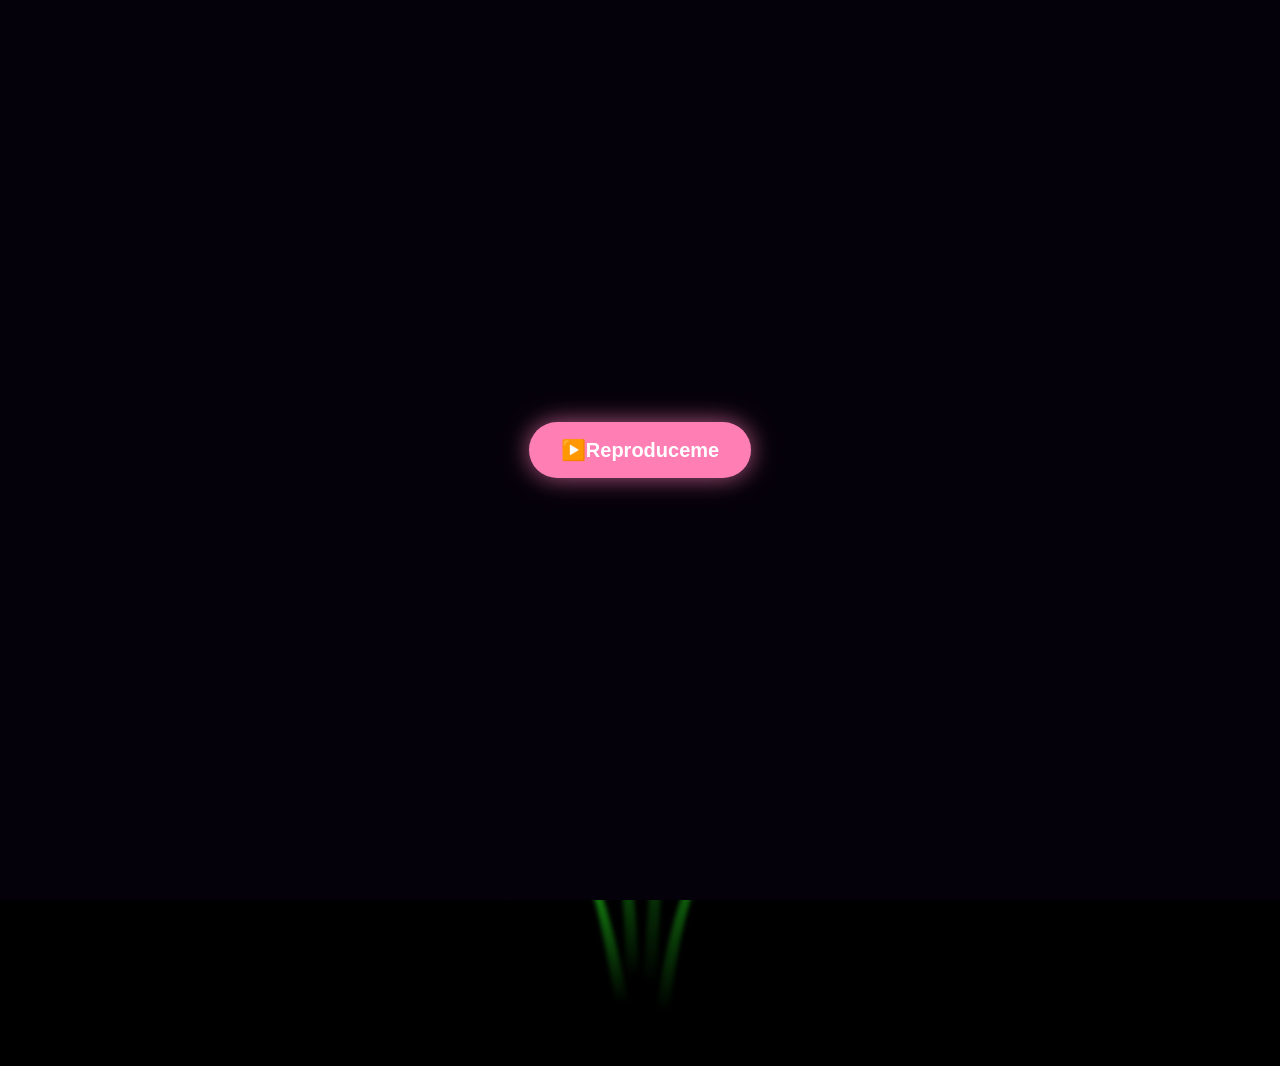
==== FLORES.html @ 760f3c4b "Primera version de mi sorpresa" ====
<!DOCTYPE html>
<html lang="en">
<head>
    <meta charset="UTF-8">
    <meta http-equiv="X-UA-Compatible" content="IE=edge">
    <meta name="viewport" content="width=device-width, initial-scale=1.0">
    <link rel="stylesheet" href="css/main.css">
    <link rel="icon" href="img/flowers.png" type="image/x-icon">
    <title>FLORES</title>
</head>

<body class="container">
  <div id="inicio">
    <button id="btnIniciar">▶️Reproduceme</button>
</div>
  <audio id="musica" loop preload="auto">
    <source src="img/Floricienta.mp3" type="audio/mpeg">
</audio>
    <div class="night"></div>
    <div class="corazon-fondo"></div>
    <div class="flowers">
      <div class="flower flower--1">
        <div class="flower__leafs flower__leafs--1">
          <div class="flower__leaf flower__leaf--1"></div>
          <div class="flower__leaf flower__leaf--2"></div>
          <div class="flower__leaf flower__leaf--3"></div>
          <div class="flower__leaf flower__leaf--4"></div>
          <div class="flower__white-circle"></div>
  
          <div class="flower__light flower__light--1"></div>
          <div class="flower__light flower__light--2"></div>
          <div class="flower__light flower__light--3"></div>
          <div class="flower__light flower__light--4"></div>
          <div class="flower__light flower__light--5"></div>
          <div class="flower__light flower__light--6"></div>
          <div class="flower__light flower__light--7"></div>
          <div class="flower__light flower__light--8"></div>
  
        </div>
        <div class="flower__line">
          <div class="flower__line__leaf flower__line__leaf--1"></div>
          <div class="flower__line__leaf flower__line__leaf--2"></div>
          <div class="flower__line__leaf flower__line__leaf--3"></div>
          <div class="flower__line__leaf flower__line__leaf--4"></div>
          <div class="flower__line__leaf flower__line__leaf--5"></div>
          <div class="flower__line__leaf flower__line__leaf--6"></div>
        </div>
      </div>
  
      <div class="flower flower--2">
        <div class="flower__leafs flower__leafs--2">
          <div class="flower__leaf flower__leaf--1"></div>
          <div class="flower__leaf flower__leaf--2"></div>
          <div class="flower__leaf flower__leaf--3"></div>
          <div class="flower__leaf flower__leaf--4"></div>
          <div class="flower__white-circle"></div>
  
          <div class="flower__light flower__light--1"></div>
          <div class="flower__light flower__light--2"></div>
          <div class="flower__light flower__light--3"></div>
          <div class="flower__light flower__light--4"></div>
          <div class="flower__light flower__light--5"></div>
          <div class="flower__light flower__light--6"></div>
          <div class="flower__light flower__light--7"></div>
          <div class="flower__light flower__light--8"></div>
  
        </div>
        <div class="flower__line">
          <div class="flower__line__leaf flower__line__leaf--1"></div>
          <div class="flower__line__leaf flower__line__leaf--2"></div>
          <div class="flower__line__leaf flower__line__leaf--3"></div>
          <div class="flower__line__leaf flower__line__leaf--4"></div>
        </div>
      </div>
  
      <div class="flower flower--3">
        <div class="flower__leafs flower__leafs--3">
          <div class="flower__leaf flower__leaf--1"></div>
          <div class="flower__leaf flower__leaf--2"></div>
          <div class="flower__leaf flower__leaf--3"></div>
          <div class="flower__leaf flower__leaf--4"></div>
          <div class="flower__white-circle"></div>
  
          <div class="flower__light flower__light--1"></div>
          <div class="flower__light flower__light--2"></div>
          <div class="flower__light flower__light--3"></div>
          <div class="flower__light flower__light--4"></div>
          <div class="flower__light flower__light--5"></div>
          <div class="flower__light flower__light--6"></div>
          <div class="flower__light flower__light--7"></div>
          <div class="flower__light flower__light--8"></div>
  
        </div>
        <div class="flower__line">
          <div class="flower__line__leaf flower__line__leaf--1"></div>
          <div class="flower__line__leaf flower__line__leaf--2"></div>
          <div class="flower__line__leaf flower__line__leaf--3"></div>
          <div class="flower__line__leaf flower__line__leaf--4"></div>
        </div>
      </div>
  
      <div class="grow-ans" style="--d:1.2s">
        <div class="flower__g-long">
          <div class="flower__g-long__top"></div>
          <div class="flower__g-long__bottom"></div>
        </div>
      </div>
  
      <div class="growing-grass">
        <div class="flower__grass flower__grass--1">
          <div class="flower__grass--top"></div>
          <div class="flower__grass--bottom"></div>
          <div class="flower__grass__leaf flower__grass__leaf--1"></div>
          <div class="flower__grass__leaf flower__grass__leaf--2"></div>
          <div class="flower__grass__leaf flower__grass__leaf--3"></div>
          <div class="flower__grass__leaf flower__grass__leaf--4"></div>
          <div class="flower__grass__leaf flower__grass__leaf--5"></div>
          <div class="flower__grass__leaf flower__grass__leaf--6"></div>
          <div class="flower__grass__leaf flower__grass__leaf--7"></div>
          <div class="flower__grass__leaf flower__grass__leaf--8"></div>
          <div class="flower__grass__overlay"></div>
        </div>
      </div>
  
      <div class="growing-grass">
        <div class="flower__grass flower__grass--2">
          <div class="flower__grass--top"></div>
          <div class="flower__grass--bottom"></div>
          <div class="flower__grass__leaf flower__grass__leaf--1"></div>
          <div class="flower__grass__leaf flower__grass__leaf--2"></div>
          <div class="flower__grass__leaf flower__grass__leaf--3"></div>
          <div class="flower__grass__leaf flower__grass__leaf--4"></div>
          <div class="flower__grass__leaf flower__grass__leaf--5"></div>
          <div class="flower__grass__leaf flower__grass__leaf--6"></div>
          <div class="flower__grass__leaf flower__grass__leaf--7"></div>
          <div class="flower__grass__leaf flower__grass__leaf--8"></div>
          <div class="flower__grass__overlay"></div>
        </div>
      </div>
  
      <div class="grow-ans" style="--d:2.4s">
        <div class="flower__g-right flower__g-right--1">
          <div class="leaf"></div>
        </div>
      </div>
  
      <div class="grow-ans" style="--d:2.8s">
        <div class="flower__g-right flower__g-right--2">
          <div class="leaf"></div>
        </div>
      </div>
  
      <div class="grow-ans" style="--d:2.8s">
        <div class="flower__g-front">
          <div class="flower__g-front__leaf-wrapper flower__g-front__leaf-wrapper--1">
            <div class="flower__g-front__leaf"></div>
          </div>
          <div class="flower__g-front__leaf-wrapper flower__g-front__leaf-wrapper--2">
            <div class="flower__g-front__leaf"></div>
          </div>
          <div class="flower__g-front__leaf-wrapper flower__g-front__leaf-wrapper--3">
            <div class="flower__g-front__leaf"></div>
          </div>
          <div class="flower__g-front__leaf-wrapper flower__g-front__leaf-wrapper--4">
            <div class="flower__g-front__leaf"></div>
          </div>
          <div class="flower__g-front__leaf-wrapper flower__g-front__leaf-wrapper--5">
            <div class="flower__g-front__leaf"></div>
          </div>
          <div class="flower__g-front__leaf-wrapper flower__g-front__leaf-wrapper--6">
            <div class="flower__g-front__leaf"></div>
          </div>
          <div class="flower__g-front__leaf-wrapper flower__g-front__leaf-wrapper--7">
            <div class="flower__g-front__leaf"></div>
          </div>
          <div class="flower__g-front__leaf-wrapper flower__g-front__leaf-wrapper--8">
            <div class="flower__g-front__leaf"></div>
          </div>
          <div class="flower__g-front__line"></div>
        </div>
      </div>
  
      <div class="grow-ans" style="--d:3.2s">
        <div class="flower__g-fr">
          <div class="leaf"></div>
          <div class="flower__g-fr__leaf flower__g-fr__leaf--1"></div>
          <div class="flower__g-fr__leaf flower__g-fr__leaf--2"></div>
          <div class="flower__g-fr__leaf flower__g-fr__leaf--3"></div>
          <div class="flower__g-fr__leaf flower__g-fr__leaf--4"></div>
          <div class="flower__g-fr__leaf flower__g-fr__leaf--5"></div>
          <div class="flower__g-fr__leaf flower__g-fr__leaf--6"></div>
          <div class="flower__g-fr__leaf flower__g-fr__leaf--7"></div>
          <div class="flower__g-fr__leaf flower__g-fr__leaf--8"></div>
        </div>
      </div>
  
      <div class="long-g long-g--0">
        <div class="grow-ans" style="--d:3s">
          <div class="leaf leaf--0"></div>
        </div>
        <div class="grow-ans" style="--d:2.2s">
          <div class="leaf leaf--1"></div>
        </div>
        <div class="grow-ans" style="--d:3.4s">
          <div class="leaf leaf--2"></div>
        </div>
        <div class="grow-ans" style="--d:3.6s">
          <div class="leaf leaf--3"></div>
        </div>
      </div>
  
      <div class="long-g long-g--1">
        <div class="grow-ans" style="--d:3.6s">
          <div class="leaf leaf--0"></div>
        </div>
        <div class="grow-ans" style="--d:3.8s">
          <div class="leaf leaf--1"></div>
        </div>
        <div class="grow-ans" style="--d:4s">
          <div class="leaf leaf--2"></div>
        </div>
        <div class="grow-ans" style="--d:4.2s">
          <div class="leaf leaf--3"></div>
        </div>
      </div>
  
      <div class="long-g long-g--2">
        <div class="grow-ans" style="--d:4s">
          <div class="leaf leaf--0"></div>
        </div>
        <div class="grow-ans" style="--d:4.2s">
          <div class="leaf leaf--1"></div>
        </div>
        <div class="grow-ans" style="--d:4.4s">
          <div class="leaf leaf--2"></div>
        </div>
        <div class="grow-ans" style="--d:4.6s">
          <div class="leaf leaf--3"></div>
        </div>
      </div>
  
      <div class="long-g long-g--3">
        <div class="grow-ans" style="--d:4s">
          <div class="leaf leaf--0"></div>
        </div>
        <div class="grow-ans" style="--d:4.2s">
          <div class="leaf leaf--1"></div>
        </div>
        <div class="grow-ans" style="--d:3s">
          <div class="leaf leaf--2"></div>
        </div>
        <div class="grow-ans" style="--d:3.6s">
          <div class="leaf leaf--3"></div>
        </div>
      </div>
  
      <div class="long-g long-g--4">
        <div class="grow-ans" style="--d:4s">
          <div class="leaf leaf--0"></div>
        </div>
        <div class="grow-ans" style="--d:4.2s">
          <div class="leaf leaf--1"></div>
        </div>
        <div class="grow-ans" style="--d:3s">
          <div class="leaf leaf--2"></div>
        </div>
        <div class="grow-ans" style="--d:3.6s">
          <div class="leaf leaf--3"></div>
        </div>
      </div>
  
      <div class="long-g long-g--5">
        <div class="grow-ans" style="--d:4s">
          <div class="leaf leaf--0"></div>
        </div>
        <div class="grow-ans" style="--d:4.2s">
          <div class="leaf leaf--1"></div>
        </div>
        <div class="grow-ans" style="--d:3s">
          <div class="leaf leaf--2"></div>
        </div>
        <div class="grow-ans" style="--d:3.6s">
          <div class="leaf leaf--3"></div>
        </div>
      </div>
  
      <div class="long-g long-g--6">
        <div class="grow-ans" style="--d:4.2s">
          <div class="leaf leaf--0"></div>
        </div>
        <div class="grow-ans" style="--d:4.4s">
          <div class="leaf leaf--1"></div>
        </div>
        <div class="grow-ans" style="--d:4.6s">
          <div class="leaf leaf--2"></div>
        </div>
        <div class="grow-ans" style="--d:4.8s">
          <div class="leaf leaf--3"></div>
        </div>
      </div>
  
      <div class="long-g long-g--7">
        <div class="grow-ans" style="--d:3s">
          <div class="leaf leaf--0"></div>
        </div>
        <div class="grow-ans" style="--d:3.2s">
          <div class="leaf leaf--1"></div>
        </div>
        <div class="grow-ans" style="--d:3.5s">
          <div class="leaf leaf--2"></div>
        </div>
        <div class="grow-ans" style="--d:3.6s">
          <div class="leaf leaf--3"></div>
        </div>
      </div>
    </div>
    <script src="main.js"></script>
  </body>
</html>
---- css/main.css ----
*,
*::after,
*::before {
  padding: 0;
  margin: 0;
  box-sizing: border-box;
}

:root {
  --dark-color: #000;
}

body {
  display: flex;
  align-items: flex-end;
  justify-content: center;
  min-height: 100vh;
  background-color: var(--dark-color);
  overflow: hidden;
  perspective: 1000px;
}

.night {
  position: fixed;
  left: 50%;
  top: 0;
  transform: translateX(-50%);
  width: 100%;
  height: 100%;
  filter: blur(0.1vmin);
  background-image: radial-gradient(ellipse at top, transparent 0%, var(--dark-color)), 
  radial-gradient(ellipse at bottom, var(--dark-color), rgba(145, 233, 255, 0.2)), 
  repeating-linear-gradient(220deg, rgb(0, 0, 0) 0px, rgb(0, 0, 0) 19px, transparent 19px, 
  transparent 22px), repeating-linear-gradient(189deg, rgb(0, 0, 0) 0px, rgb(0, 0, 0) 19px, 
  transparent 19px, transparent 22px), repeating-linear-gradient(148deg, rgb(0, 0, 0) 0px, 
  rgb(0, 0, 0) 19px, transparent 19px, transparent 22px), linear-gradient(90deg, rgb(21, 255, 0), 
  rgb(240, 240, 240));
}

.flowers {
  position: relative;
  transform: scale(0.9);
}

.flower {
  position: absolute;
  bottom: 10vmin;
  transform-origin: bottom center;
  z-index: 10;
  --fl-speed: 0.8s;
}
.flower--1 {
  -webkit-animation: moving-flower-1 4s linear infinite;
          animation: moving-flower-1 4s linear infinite;
}
.flower--1 .flower__line {
  height: 70vmin;
  -webkit-animation-delay: 0.3s;
          animation-delay: 0.3s;
}
.flower--1 .flower__line__leaf--1 {
  -webkit-animation: blooming-leaf-right var(--fl-speed) 1.6s backwards;
          animation: blooming-leaf-right var(--fl-speed) 1.6s backwards;
}
.flower--1 .flower__line__leaf--2 {
  -webkit-animation: blooming-leaf-right var(--fl-speed) 1.4s backwards;
          animation: blooming-leaf-right var(--fl-speed) 1.4s backwards;
}
.flower--1 .flower__line__leaf--3 {
  -webkit-animation: blooming-leaf-left var(--fl-speed) 1.2s backwards;
          animation: blooming-leaf-left var(--fl-speed) 1.2s backwards;
}
.flower--1 .flower__line__leaf--4 {
  -webkit-animation: blooming-leaf-left var(--fl-speed) 1s backwards;
          animation: blooming-leaf-left var(--fl-speed) 1s backwards;
}
.flower--1 .flower__line__leaf--5 {
  -webkit-animation: blooming-leaf-right var(--fl-speed) 1.8s backwards;
          animation: blooming-leaf-right var(--fl-speed) 1.8s backwards;
}
.flower--1 .flower__line__leaf--6 {
  -webkit-animation: blooming-leaf-left var(--fl-speed) 2s backwards;
          animation: blooming-leaf-left var(--fl-speed) 2s backwards;
}
.flower--2 {
  left: 50%;
  transform: rotate(20deg);
  -webkit-animation: moving-flower-2 4s linear infinite;
          animation: moving-flower-2 4s linear infinite;
}
.flower--2 .flower__line {
  height: 60vmin;
  -webkit-animation-delay: 0.6s;
          animation-delay: 0.6s;
}
.flower--2 .flower__line__leaf--1 {
  -webkit-animation: blooming-leaf-right var(--fl-speed) 1.9s backwards;
          animation: blooming-leaf-right var(--fl-speed) 1.9s backwards;
}
.flower--2 .flower__line__leaf--2 {
  -webkit-animation: blooming-leaf-right var(--fl-speed) 1.7s backwards;
          animation: blooming-leaf-right var(--fl-speed) 1.7s backwards;
}
.flower--2 .flower__line__leaf--3 {
  -webkit-animation: blooming-leaf-left var(--fl-speed) 1.5s backwards;
          animation: blooming-leaf-left var(--fl-speed) 1.5s backwards;
}
.flower--2 .flower__line__leaf--4 {
  -webkit-animation: blooming-leaf-left var(--fl-speed) 1.3s backwards;
          animation: blooming-leaf-left var(--fl-speed) 1.3s backwards;
}
.flower--3 {
  left: 50%;
  transform: rotate(-15deg);
  -webkit-animation: moving-flower-3 4s linear infinite;
          animation: moving-flower-3 4s linear infinite;
}
.flower--3 .flower__line {
  -webkit-animation-delay: 0.9s;
          animation-delay: 0.9s;
}
.flower--3 .flower__line__leaf--1 {
  -webkit-animation: blooming-leaf-right var(--fl-speed) 2.5s backwards;
          animation: blooming-leaf-right var(--fl-speed) 2.5s backwards;
}
.flower--3 .flower__line__leaf--2 {
  -webkit-animation: blooming-leaf-right var(--fl-speed) 2.3s backwards;
          animation: blooming-leaf-right var(--fl-speed) 2.3s backwards;
}
.flower--3 .flower__line__leaf--3 {
  -webkit-animation: blooming-leaf-left var(--fl-speed) 2.1s backwards;
          animation: blooming-leaf-left var(--fl-speed) 2.1s backwards;
}
.flower--3 .flower__line__leaf--4 {
  -webkit-animation: blooming-leaf-left var(--fl-speed) 1.9s backwards;
          animation: blooming-leaf-left var(--fl-speed) 1.9s backwards;
}
.flower__leafs {
  position: relative;
  -webkit-animation: blooming-flower 2s backwards;
          animation: blooming-flower 2s backwards;
}
.flower__leafs--1 {
  -webkit-animation-delay: 1.1s;
          animation-delay: 1.1s;
}
.flower__leafs--2 {
  -webkit-animation-delay: 1.4s;
          animation-delay: 1.4s;
}
.flower__leafs--3 {
  -webkit-animation-delay: 1.7s;
          animation-delay: 1.7s;
}
.flower__leafs::after {
  content: "";
  position: absolute;
  left: 0;
  top: 0;
  transform: translate(-50%, -100%);
  width: 8vmin;
  height: 8vmin;
  background-color: #1aaa15;
  filter: blur(10vmin);
}
.flower__leaf {
  position: absolute;
  bottom: 0;
  left: 50%;
  width: 8vmin;
  height: 11vmin;
  border-radius: 51% 49% 47% 53%/44% 45% 55% 69%;
  background-color: #1aaa15;
  background-image: linear-gradient(to top, #fce700, #fce700);
  transform-origin: bottom center;
  opacity: 0.9;
  box-shadow: inset 0 0 2vmin rgba(255, 255, 255, 0.5);
}
.flower__leaf--1 {
  transform: translate(-10%, 1%) rotateY(40deg) rotateX(-50deg);
}
.flower__leaf--2 {
  transform: translate(-50%, -4%) rotateX(40deg);
}
.flower__leaf--3 {
  transform: translate(-90%, 0%) rotateY(45deg) rotateX(50deg);
}
.flower__leaf--4 {
  width: 8vmin;
  height: 8vmin;
  transform-origin: bottom left;
  border-radius: 4vmin 10vmin 4vmin 4vmin;
  transform: translate(0%, 18%) rotateX(70deg) rotate(-43deg);
  background-image: linear-gradient(to top, #fce700, #fce700);
  z-index: 1;
  opacity: 0.8;
}
.flower__white-circle {
  position: absolute;
  left: -3.5vmin;
  top: -3vmin;
  width: 9vmin;
  height: 4vmin;
  border-radius: 50%;
  background-color: #ffffff;
}
.flower__white-circle::after {
  content: "";
  position: absolute;
  left: 50%;
  top: 45%;
  transform: translate(-50%, -50%);
  width: 60%;
  height: 60%;
  border-radius: inherit;
  background-image: repeating-linear-gradient(135deg, rgba(0, 0, 0, 0.03) 0px, 
  rgba(0, 0, 0, 0.03) 1px, transparent 1px, transparent 12px), repeating-linear-gradient(45deg, 
  rgba(0, 0, 0, 0.03) 0px, rgba(0, 0, 0, 0.03) 1px, transparent 1px, transparent 12px), 
  repeating-linear-gradient(67.5deg, rgba(0, 0, 0, 0.03) 0px, rgba(0, 0, 0, 0.03) 1px, 
  transparent 1px, transparent 12px), repeating-linear-gradient(135deg, rgba(0, 0, 0, 0.03) 0px, 
  rgba(0, 0, 0, 0.03) 1px, transparent 1px, transparent 12px), repeating-linear-gradient(45deg, 
  rgba(0, 0, 0, 0.03) 0px, rgba(0, 0, 0, 0.03) 1px, transparent 1px, transparent 12px), 
  repeating-linear-gradient(112.5deg, rgba(0, 0, 0, 0.03) 0px, rgba(0, 0, 0, 0.03) 1px, 
  transparent 1px, transparent 12px), repeating-linear-gradient(112.5deg, rgba(0, 0, 0, 0.03) 0px, 
  rgba(0, 0, 0, 0.03) 1px, transparent 1px, transparent 12px), repeating-linear-gradient(45deg, 
  rgba(0, 0, 0, 0.03) 0px, rgba(0, 0, 0, 0.03) 1px, transparent 1px, transparent 12px), 
  repeating-linear-gradient(22.5deg, rgba(0, 0, 0, 0.03) 0px, rgba(0, 0, 0, 0.03) 1px, 
  transparent 1px, transparent 12px), repeating-linear-gradient(45deg, rgba(0, 0, 0, 0.03) 0px, 
  rgba(0, 0, 0, 0.03) 1px, transparent 1px, transparent 12px), repeating-linear-gradient(22.5deg, 
  rgba(0, 0, 0, 0.03) 0px, rgba(0, 0, 0, 0.03) 1px, transparent 1px, transparent 12px), 
  repeating-linear-gradient(135deg, rgba(0, 0, 0, 0.03) 0px, rgba(0, 0, 0, 0.03) 1px, 
  transparent 1px, transparent 12px), repeating-linear-gradient(157.5deg, rgba(0, 0, 0, 0.03) 0px, 
  rgba(0, 0, 0, 0.03) 1px, transparent 1px, transparent 12px), repeating-linear-gradient(67.5deg, 
  rgba(0, 0, 0, 0.03) 0px, rgba(0, 0, 0, 0.03) 1px, transparent 1px, transparent 12px), 
  repeating-linear-gradient(67.5deg, rgba(0, 0, 0, 0.03) 0px, rgba(0, 0, 0, 0.03) 1px, 
  transparent 1px, transparent 12px), linear-gradient(90deg, rgb(190, 133, 0), rgb(190, 133, 0));
}
.flower__line {
  height: 55vmin;
  width: 1.5vmin;
  background-image: linear-gradient(to left, rgba(0, 0, 0, 0.2), transparent, 
  rgba(255, 255, 255, 0.2)), linear-gradient(to top, transparent 10%, #064600, #064600);
  box-shadow: inset 0 0 2px rgba(0, 0, 0, 0.5);
  -webkit-animation: grow-flower-tree 4s backwards;
          animation: grow-flower-tree 4s backwards;
}
.flower__line__leaf {
  --w: 7vmin;
  --h: calc(var(--w) + 2vmin);
  position: absolute;
  top: 20%;
  left: 90%;
  width: var(--w);
  height: var(--h);
  border-top-right-radius: var(--h);
  border-bottom-left-radius: var(--h);
  background-image: linear-gradient(to top, rgba(20, 122, 20, 0.4), #1aaa15);
}
.flower__line__leaf--1 {
  transform: rotate(70deg) rotateY(30deg);
}
.flower__line__leaf--2 {
  top: 45%;
  transform: rotate(70deg) rotateY(30deg);
}
.flower__line__leaf--3, .flower__line__leaf--4, .flower__line__leaf--6 {
  border-top-right-radius: 0;
  border-bottom-left-radius: 0;
  border-top-left-radius: var(--h);
  border-bottom-right-radius: var(--h);
  left: -460%;
  top: 12%;
  transform: rotate(-70deg) rotateY(30deg);
}
.flower__line__leaf--4 {
  top: 40%;
}
.flower__line__leaf--5 {
  top: 0;
  transform-origin: left;
  transform: rotate(70deg) rotateY(30deg) scale(0.6);
}
.flower__line__leaf--6 {
  top: -2%;
  left: -450%;
  transform-origin: right;
  transform: rotate(-70deg) rotateY(30deg) scale(0.6);
}
.flower__light {
  position: absolute;
  bottom: 0vmin;
  width: 1vmin;
  height: 1vmin;
  background-color: rgb(255, 251, 0);
  border-radius: 50%;
  filter: blur(0.2vmin);
  -webkit-animation: light-ans 4s linear infinite backwards;
          animation: light-ans 4s linear infinite backwards;
}
.flower__light:nth-child(odd) {
  background-color: #fce700;
}
.flower__light--1 {
  left: -2vmin;
  -webkit-animation-delay: 1s;
          animation-delay: 1s;
}
.flower__light--2 {
  left: 3vmin;
  -webkit-animation-delay: 0.5s;
          animation-delay: 0.5s;
}
.flower__light--3 {
  left: -6vmin;
  -webkit-animation-delay: 0.3s;
          animation-delay: 0.3s;
}
.flower__light--4 {
  left: 6vmin;
  -webkit-animation-delay: 0.9s;
          animation-delay: 0.9s;
}
.flower__light--5 {
  left: -1vmin;
  -webkit-animation-delay: 1.5s;
          animation-delay: 1.5s;
}
.flower__light--6 {
  left: -4vmin;
  -webkit-animation-delay: 3s;
          animation-delay: 3s;
}
.flower__light--7 {
  left: 3vmin;
  -webkit-animation-delay: 2s;
          animation-delay: 2s;
}
.flower__light--8 {
  left: -6vmin;
  -webkit-animation-delay: 3.5s;
          animation-delay: 3.5s;
}
.flower__grass {
  --c: #00b815;
  --line-w: 1.5vmin;
  position: absolute;
  bottom: 12vmin;
  left: -7vmin;
  display: flex;
  flex-direction: column;
  align-items: flex-end;
  z-index: 20;
  transform-origin: bottom center;
  transform: rotate(-48deg) rotateY(40deg);
}
.flower__grass--1 {
  -webkit-animation: moving-grass 2s linear infinite;
          animation: moving-grass 2s linear infinite;
}
.flower__grass--2 {
  left: 2vmin;
  bottom: 10vmin;
  transform: scale(0.5) rotate(75deg) rotateX(10deg) rotateY(-200deg);
  opacity: 0.8;
  z-index: 0;
  -webkit-animation: moving-grass--2 1.5s linear infinite;
          animation: moving-grass--2 1.5s linear infinite;
}
.flower__grass--top {
  width: 7vmin;
  height: 10vmin;
  border-top-right-radius: 100%;
  border-right: var(--line-w) solid var(--c);
  transform-origin: bottom center;
  transform: rotate(-2deg);
}
.flower__grass--bottom {
  margin-top: -2px;
  width: var(--line-w);
  height: 25vmin;
  background-image: linear-gradient(to top, transparent, var(--c));
}
.flower__grass__leaf {
  --size: 10vmin;
  position: absolute;
  width: calc(var(--size) * 2.1);
  height: var(--size);
  border-top-left-radius: var(--size);
  border-top-right-radius: var(--size);
  background-image: linear-gradient(to top, transparent, transparent 30%, var(--c));
  z-index: 100;
}
.flower__grass__leaf--1 {
  top: -6%;
  left: 30%;
  --size: 6vmin;
  transform: rotate(-20deg);
  -webkit-animation: growing-grass-ans--1 2s 2.6s backwards;
          animation: growing-grass-ans--1 2s 2.6s backwards;
}
@-webkit-keyframes growing-grass-ans--1 {
  0% {
    transform-origin: bottom left;
    transform: rotate(-20deg) scale(0);
  }
}
@keyframes growing-grass-ans--1 {
  0% {
    transform-origin: bottom left;
    transform: rotate(-20deg) scale(0);
  }
}
.flower__grass__leaf--2 {
  top: -5%;
  left: -110%;
  --size: 6vmin;
  transform: rotate(10deg);
  -webkit-animation: growing-grass-ans--2 2s 2.4s linear backwards;
          animation: growing-grass-ans--2 2s 2.4s linear backwards;
}
@-webkit-keyframes growing-grass-ans--2 {
  0% {
    transform-origin: bottom right;
    transform: rotate(10deg) scale(0);
  }
}
@keyframes growing-grass-ans--2 {
  0% {
    transform-origin: bottom right;
    transform: rotate(10deg) scale(0);
  }
}
.flower__grass__leaf--3 {
  top: 5%;
  left: 60%;
  --size: 8vmin;
  transform: rotate(-18deg) rotateX(-20deg);
  -webkit-animation: growing-grass-ans--3 2s 2.2s linear backwards;
          animation: growing-grass-ans--3 2s 2.2s linear backwards;
}
@-webkit-keyframes growing-grass-ans--3 {
  0% {
    transform-origin: bottom left;
    transform: rotate(-18deg) rotateX(-20deg) scale(0);
  }
}
@keyframes growing-grass-ans--3 {
  0% {
    transform-origin: bottom left;
    transform: rotate(-18deg) rotateX(-20deg) scale(0);
  }
}
.flower__grass__leaf--4 {
  top: 6%;
  left: -135%;
  --size: 8vmin;
  transform: rotate(2deg);
  -webkit-animation: growing-grass-ans--4 2s 2s linear backwards;
          animation: growing-grass-ans--4 2s 2s linear backwards;
}
@-webkit-keyframes growing-grass-ans--4 {
  0% {
    transform-origin: bottom right;
    transform: rotate(2deg) scale(0);
  }
}
@keyframes growing-grass-ans--4 {
  0% {
    transform-origin: bottom right;
    transform: rotate(2deg) scale(0);
  }
}
.flower__grass__leaf--5 {
  top: 20%;
  left: 60%;
  --size: 10vmin;
  transform: rotate(-24deg) rotateX(-20deg);
  -webkit-animation: growing-grass-ans--5 2s 1.8s linear backwards;
          animation: growing-grass-ans--5 2s 1.8s linear backwards;
}
@-webkit-keyframes growing-grass-ans--5 {
  0% {
    transform-origin: bottom left;
    transform: rotate(-24deg) rotateX(-20deg) scale(0);
  }
}
@keyframes growing-grass-ans--5 {
  0% {
    transform-origin: bottom left;
    transform: rotate(-24deg) rotateX(-20deg) scale(0);
  }
}
.flower__grass__leaf--6 {
  top: 22%;
  left: -180%;
  --size: 10vmin;
  transform: rotate(10deg);
  -webkit-animation: growing-grass-ans--6 2s 1.6s linear backwards;
          animation: growing-grass-ans--6 2s 1.6s linear backwards;
}
@-webkit-keyframes growing-grass-ans--6 {
  0% {
    transform-origin: bottom right;
    transform: rotate(10deg) scale(0);
  }
}
@keyframes growing-grass-ans--6 {
  0% {
    transform-origin: bottom right;
    transform: rotate(10deg) scale(0);
  }
}
.flower__grass__leaf--7 {
  top: 39%;
  left: 70%;
  --size: 10vmin;
  transform: rotate(-10deg);
  -webkit-animation: growing-grass-ans--7 2s 1.4s linear backwards;
          animation: growing-grass-ans--7 2s 1.4s linear backwards;
}
@-webkit-keyframes growing-grass-ans--7 {
  0% {
    transform-origin: bottom left;
    transform: rotate(-10deg) scale(0);
  }
}
@keyframes growing-grass-ans--7 {
  0% {
    transform-origin: bottom left;
    transform: rotate(-10deg) scale(0);
  }
}
.flower__grass__leaf--8 {
  top: 40%;
  left: -215%;
  --size: 11vmin;
  transform: rotate(10deg);
  -webkit-animation: growing-grass-ans--8 2s 1.2s linear backwards;
          animation: growing-grass-ans--8 2s 1.2s linear backwards;
}
@-webkit-keyframes growing-grass-ans--8 {
  0% {
    transform-origin: bottom right;
    transform: rotate(10deg) scale(0);
  }
}
@keyframes growing-grass-ans--8 {
  0% {
    transform-origin: bottom right;
    transform: rotate(10deg) scale(0);
  }
}
.flower__grass__overlay {
  position: absolute;
  top: -10%;
  right: 0%;
  width: 100%;
  height: 100%;
  background-color: rgba(0, 0, 0, 0.6);
  filter: blur(1.5vmin);
  z-index: 100;
}
.flower__g-long {
  --w: 2vmin;
  --h: 6vmin;
  --c: #1aaa15;
  position: absolute;
  bottom: 10vmin;
  left: -3vmin;
  transform-origin: bottom center;
  transform: rotate(-30deg) rotateY(-20deg);
  display: flex;
  flex-direction: column;
  align-items: flex-end;
  -webkit-animation: flower-g-long-ans 3s linear infinite;
          animation: flower-g-long-ans 3s linear infinite;
}
@-webkit-keyframes flower-g-long-ans {
  0%, 100% {
    transform: rotate(-30deg) rotateY(-20deg);
  }
  50% {
    transform: rotate(-32deg) rotateY(-20deg);
  }
}
@keyframes flower-g-long-ans {
  0%, 100% {
    transform: rotate(-30deg) rotateY(-20deg);
  }
  50% {
    transform: rotate(-32deg) rotateY(-20deg);
  }
}
.flower__g-long__top {
  top: calc(var(--h) * -1);
  width: calc(var(--w) + 1vmin);
  height: var(--h);
  border-top-right-radius: 100%;
  border-right: 0.7vmin solid var(--c);
  transform: translate(-0.7vmin, 1vmin);
}
.flower__g-long__bottom {
  width: var(--w);
  height: 50vmin;
  transform-origin: bottom center;
  background-image: linear-gradient(to top, transparent 30%, var(--c));
  box-shadow: inset 0 0 2px rgba(0, 0, 0, 0.5);
  -webkit-clip-path: polygon(35% 0, 65% 1%, 100% 100%, 0% 100%);
          clip-path: polygon(35% 0, 65% 1%, 100% 100%, 0% 100%);
}
.flower__g-right {
  position: absolute;
  bottom: 6vmin;
  left: -2vmin;
  transform-origin: bottom left;
  transform: rotate(20deg);
}
.flower__g-right .leaf {
  width: 30vmin;
  height: 50vmin;
  border-top-left-radius: 100%;
  border-left: 2vmin solid #00b815;
  background-image: linear-gradient(to bottom, transparent, var(--dark-color) 60%);
  -webkit-mask-image: linear-gradient(to top, transparent 30%, #00b815 60%);
}
.flower__g-right--1 {
  -webkit-animation: flower-g-right-ans 2.5s linear infinite;
          animation: flower-g-right-ans 2.5s linear infinite;
}
.flower__g-right--2 {
  left: 5vmin;
  transform: rotateY(-180deg);
  -webkit-animation: flower-g-right-ans--2 3s linear infinite;
          animation: flower-g-right-ans--2 3s linear infinite;
}
.flower__g-right--2 .leaf {
  height: 75vmin;
  filter: blur(0.3vmin);
  opacity: 0.8;
}
@-webkit-keyframes flower-g-right-ans {
  0%, 100% {
    transform: rotate(20deg);
  }
  50% {
    transform: rotate(24deg) rotateX(-20deg);
  }
}
@keyframes flower-g-right-ans {
  0%, 100% {
    transform: rotate(20deg);
  }
  50% {
    transform: rotate(24deg) rotateX(-20deg);
  }
}
@-webkit-keyframes flower-g-right-ans--2 {
  0%, 100% {
    transform: rotateY(-180deg) rotate(0deg) rotateX(-20deg);
  }
  50% {
    transform: rotateY(-180deg) rotate(6deg) rotateX(-20deg);
  }
}
@keyframes flower-g-right-ans--2 {
  0%, 100% {
    transform: rotateY(-180deg) rotate(0deg) rotateX(-20deg);
  }
  50% {
    transform: rotateY(-180deg) rotate(6deg) rotateX(-20deg);
  }
}
.flower__g-front {
  position: absolute;
  bottom: 6vmin;
  left: 2.5vmin;
  z-index: 100;
  transform-origin: bottom center;
  transform: rotate(-28deg) rotateY(30deg) scale(1.04);
  -webkit-animation: flower__g-front-ans 2s linear infinite;
          animation: flower__g-front-ans 2s linear infinite;
}
@-webkit-keyframes flower__g-front-ans {
  0%, 100% {
    transform: rotate(-28deg) rotateY(30deg) scale(1.04);
  }
  50% {
    transform: rotate(-35deg) rotateY(40deg) scale(1.04);
  }
}
@keyframes flower__g-front-ans {
  0%, 100% {
    transform: rotate(-28deg) rotateY(30deg) scale(1.04);
  }
  50% {
    transform: rotate(-35deg) rotateY(40deg) scale(1.04);
  }
}
.flower__g-front__line {
  width: 0.3vmin;
  height: 20vmin;
  background-image: linear-gradient(to top, transparent, #00b815, transparent 100%);
  position: relative;
}
.flower__g-front__leaf-wrapper {
  position: absolute;
  top: 0;
  left: 0;
  transform-origin: bottom left;
  transform: rotate(10deg);
}
.flower__g-front__leaf-wrapper:nth-child(even) {
  left: 0vmin;
  transform: rotateY(-180deg) rotate(5deg);
  -webkit-animation: flower__g-front__leaf-left-ans 1s ease-in backwards;
          animation: flower__g-front__leaf-left-ans 1s ease-in backwards;
}
.flower__g-front__leaf-wrapper:nth-child(odd) {
  -webkit-animation: flower__g-front__leaf-ans 1s ease-in backwards;
          animation: flower__g-front__leaf-ans 1s ease-in backwards;
}
.flower__g-front__leaf-wrapper--1 {
  top: -8vmin;
  transform: scale(0.7);
  -webkit-animation: flower__g-front__leaf-ans 1s 5.5s ease-in backwards !important;
          animation: flower__g-front__leaf-ans 1s 5.5s ease-in backwards !important;
}
.flower__g-front__leaf-wrapper--2 {
  top: -8vmin;
  transform: rotateY(-180deg) scale(0.7) !important;
  -webkit-animation: flower__g-front__leaf-left-ans-2 1s 4.6s ease-in backwards !important;
          animation: flower__g-front__leaf-left-ans-2 1s 4.6s ease-in backwards !important;
}
.flower__g-front__leaf-wrapper--3 {
  top: -3vmin;
  -webkit-animation: flower__g-front__leaf-ans 1s 4.6s ease-in backwards;
          animation: flower__g-front__leaf-ans 1s 4.6s ease-in backwards;
}
.flower__g-front__leaf-wrapper--4 {
  top: -3vmin;
  transform: rotateY(-180deg) scale(0.9) !important;
  -webkit-animation: flower__g-front__leaf-left-ans-2 1s 4.6s ease-in backwards !important;
          animation: flower__g-front__leaf-left-ans-2 1s 4.6s ease-in backwards !important;
}
@-webkit-keyframes flower__g-front__leaf-left-ans-2 {
  0% {
    transform: rotateY(-180deg) scale(0);
  }
}
@keyframes flower__g-front__leaf-left-ans-2 {
  0% {
    transform: rotateY(-180deg) scale(0);
  }
}
.flower__g-front__leaf-wrapper--5, .flower__g-front__leaf-wrapper--6 {
  top: 2vmin;
}
.flower__g-front__leaf-wrapper--7, .flower__g-front__leaf-wrapper--8 {
  top: 6.5vmin;
}
.flower__g-front__leaf-wrapper--2 {
  -webkit-animation-delay: 5.2s !important;
          animation-delay: 5.2s !important;
}
.flower__g-front__leaf-wrapper--3 {
  -webkit-animation-delay: 4.9s !important;
          animation-delay: 4.9s !important;
}
.flower__g-front__leaf-wrapper--5 {
  -webkit-animation-delay: 4.3s !important;
          animation-delay: 4.3s !important;
}
.flower__g-front__leaf-wrapper--6 {
  -webkit-animation-delay: 4.1s !important;
          animation-delay: 4.1s !important;
}
.flower__g-front__leaf-wrapper--7 {
  -webkit-animation-delay: 3.8s !important;
          animation-delay: 3.8s !important;
}
.flower__g-front__leaf-wrapper--8 {
  -webkit-animation-delay: 3.5s !important;
          animation-delay: 3.5s !important;
}
@-webkit-keyframes flower__g-front__leaf-ans {
  0% {
    transform: rotate(10deg) scale(0);
  }
}
@keyframes flower__g-front__leaf-ans {
  0% {
    transform: rotate(10deg) scale(0);
  }
}
@-webkit-keyframes flower__g-front__leaf-left-ans {
  0% {
    transform: rotateY(-180deg) rotate(5deg) scale(0);
  }
}
@keyframes flower__g-front__leaf-left-ans {
  0% {
    transform: rotateY(-180deg) rotate(5deg) scale(0);
  }
}
.flower__g-front__leaf {
  width: 10vmin;
  height: 10vmin;
  border-radius: 100% 0% 0% 100%/100% 100% 0% 0%;
  box-shadow: inset 0 2px 1vmin hsla(184deg, 97%, 58%, 0.2);
  background-image: linear-gradient(to bottom left, transparent, var(--dark-color)), 
  linear-gradient(to bottom right, #00b815 50%, transparent 50%, transparent);
  -webkit-mask-image: linear-gradient(to bottom right, #00b815 50%, transparent 50%, transparent);
  mask-image: linear-gradient(to bottom right, #00b815 50%, transparent 50%, transparent);
}
.flower__g-fr {
  position: absolute;
  bottom: -4vmin;
  left: vmin;
  transform-origin: bottom left;
  z-index: 10;
  -webkit-animation: flower__g-fr-ans 2s linear infinite;
          animation: flower__g-fr-ans 2s linear infinite;
}
@-webkit-keyframes flower__g-fr-ans {
  0%, 100% {
    transform: rotate(2deg);
  }
  50% {
    transform: rotate(4deg);
  }
}
@keyframes flower__g-fr-ans {
  0%, 100% {
    transform: rotate(2deg);
  }
  50% {
    transform: rotate(4deg);
  }
}
.flower__g-fr .leaf {
  width: 30vmin;
  height: 50vmin;
  border-top-left-radius: 100%;
  border-left: 2vmin solid #00b815;
  -webkit-mask-image: linear-gradient(to top, transparent 25%, #00b815 50%);
  position: relative;
  z-index: 1;
}
.flower__g-fr__leaf {
  position: absolute;
  top: 0;
  left: 0;
  width: 10vmin;
  height: 10vmin;
  border-radius: 100% 0% 0% 100%/100% 100% 0% 0%;
  box-shadow: inset 0 2px 1vmin hsla(184deg, 97%, 58%, 0.2);
  background-image: linear-gradient(to bottom left, transparent, var(--dark-color) 98%), 
  linear-gradient(to bottom right, #00b815 45%, transparent 50%, transparent);
  -webkit-mask-image: linear-gradient(135deg, #00b815 40%, transparent 50%, transparent);
}
.flower__g-fr__leaf--1 {
  left: 20vmin;
  transform: rotate(45deg);
  -webkit-animation: flower__g-fr-leaft-ans-1 0.5s 5.2s linear backwards;
          animation: flower__g-fr-leaft-ans-1 0.5s 5.2s linear backwards;
}
@-webkit-keyframes flower__g-fr-leaft-ans-1 {
  0% {
    transform-origin: left;
    transform: rotate(45deg) scale(0);
  }
}
@keyframes flower__g-fr-leaft-ans-1 {
  0% {
    transform-origin: left;
    transform: rotate(45deg) scale(0);
  }
}
.flower__g-fr__leaf--2 {
  left: 12vmin;
  top: -7vmin;
  transform: rotate(25deg) rotateY(-180deg);
  -webkit-animation: flower__g-fr-leaft-ans-6 0.5s 5s linear backwards;
          animation: flower__g-fr-leaft-ans-6 0.5s 5s linear backwards;
}
.flower__g-fr__leaf--3 {
  left: 15vmin;
  top: 6vmin;
  transform: rotate(55deg);
  -webkit-animation: flower__g-fr-leaft-ans-5 0.5s 4.8s linear backwards;
          animation: flower__g-fr-leaft-ans-5 0.5s 4.8s linear backwards;
}
.flower__g-fr__leaf--4 {
  left: 6vmin;
  top: -2vmin;
  transform: rotate(25deg) rotateY(-180deg);
  -webkit-animation: flower__g-fr-leaft-ans-6 0.5s 4.6s linear backwards;
          animation: flower__g-fr-leaft-ans-6 0.5s 4.6s linear backwards;
}
.flower__g-fr__leaf--5 {
  left: 10vmin;
  top: 14vmin;
  transform: rotate(55deg);
  -webkit-animation: flower__g-fr-leaft-ans-5 0.5s 4.4s linear backwards;
          animation: flower__g-fr-leaft-ans-5 0.5s 4.4s linear backwards;
}
@-webkit-keyframes flower__g-fr-leaft-ans-5 {
  0% {
    transform-origin: left;
    transform: rotate(55deg) scale(0);
  }
}
@keyframes flower__g-fr-leaft-ans-5 {
  0% {
    transform-origin: left;
    transform: rotate(55deg) scale(0);
  }
}
.flower__g-fr__leaf--6 {
  left: 0vmin;
  top: 6vmin;
  transform: rotate(25deg) rotateY(-180deg);
  -webkit-animation: flower__g-fr-leaft-ans-6 0.5s 4.2s linear backwards;
          animation: flower__g-fr-leaft-ans-6 0.5s 4.2s linear backwards;
}
@-webkit-keyframes flower__g-fr-leaft-ans-6 {
  0% {
    transform-origin: right;
    transform: rotate(25deg) rotateY(-180deg) scale(0);
  }
}
@keyframes flower__g-fr-leaft-ans-6 {
  0% {
    transform-origin: right;
    transform: rotate(25deg) rotateY(-180deg) scale(0);
  }
}
.flower__g-fr__leaf--7 {
  left: 5vmin;
  top: 22vmin;
  transform: rotate(45deg);
  -webkit-animation: flower__g-fr-leaft-ans-7 0.5s 4s linear backwards;
          animation: flower__g-fr-leaft-ans-7 0.5s 4s linear backwards;
}
@-webkit-keyframes flower__g-fr-leaft-ans-7 {
  0% {
    transform-origin: left;
    transform: rotate(45deg) scale(0);
  }
}
@keyframes flower__g-fr-leaft-ans-7 {
  0% {
    transform-origin: left;
    transform: rotate(45deg) scale(0);
  }
}
.flower__g-fr__leaf--8 {
  left: -4vmin;
  top: 15vmin;
  transform: rotate(15deg) rotateY(-180deg);
  -webkit-animation: flower__g-fr-leaft-ans-8 0.5s 3.8s linear backwards;
          animation: flower__g-fr-leaft-ans-8 0.5s 3.8s linear backwards;
}
@-webkit-keyframes flower__g-fr-leaft-ans-8 {
  0% {
    transform-origin: right;
    transform: rotate(15deg) rotateY(-180deg) scale(0);
  }
}
@keyframes flower__g-fr-leaft-ans-8 {
  0% {
    transform-origin: right;
    transform: rotate(15deg) rotateY(-180deg) scale(0);
  }
}

.long-g {
  position: absolute;
  bottom: 25vmin;
  left: -42vmin;
  transform-origin: bottom left;
}
.long-g--1 {
  bottom: 0vmin;
  transform: scale(0.8) rotate(-5deg);
}
.long-g--1 .leaf {
  -webkit-mask-image: linear-gradient(to top, transparent 40%, #00b815 80%) !important;
}
.long-g--1 .leaf--1 {
  --w: 5vmin;
  --h: 60vmin;
  left: -2vmin;
  transform: rotate(3deg) rotateY(-180deg);
}
.long-g--2, .long-g--3 {
  bottom: -3vmin;
  left: -35vmin;
  transform-origin: center;
  transform: scale(0.6) rotateX(60deg);
}
.long-g--2 .leaf, .long-g--3 .leaf {
  -webkit-mask-image: linear-gradient(to top, transparent 50%, #00b815 80%) !important;
}
.long-g--2 .leaf--1, .long-g--3 .leaf--1 {
  left: -1vmin;
  transform: rotateY(-180deg);
}
.long-g--3 {
  left: -17vmin;
  bottom: 0vmin;
}
.long-g--3 .leaf {
  -webkit-mask-image: linear-gradient(to top, transparent 40%, #00b815 80%) !important;
}
.long-g--4 {
  left: 25vmin;
  bottom: -3vmin;
  transform-origin: center;
  transform: scale(0.6) rotateX(60deg);
}
.long-g--4 .leaf {
  -webkit-mask-image: linear-gradient(to top, transparent 50%, #00b815 80%) !important;
}
.long-g--5 {
  left: 42vmin;
  bottom: 0vmin;
  transform: scale(0.8) rotate(2deg);
}
.long-g--6 {
  left: 0vmin;
  bottom: -20vmin;
  z-index: 100;
  filter: blur(0.3vmin);
  transform: scale(0.8) rotate(2deg);
}
.long-g--7 {
  left: 35vmin;
  bottom: 20vmin;
  z-index: -1;
  filter: blur(0.3vmin);
  transform: scale(0.6) rotate(2deg);
  opacity: 0.7;
}
.long-g .leaf {
  --w: 15vmin;
  --h: 40vmin;
  --c: #1aaa15;
  position: absolute;
  bottom: 0;
  width: var(--w);
  height: var(--h);
  border-top-left-radius: 100%;
  border-left: 2vmin solid var(--c);
  -webkit-mask-image: linear-gradient(to top, transparent 20%, var(--dark-color));
  transform-origin: bottom center;
}
.long-g .leaf--0 {
  left: 2vmin;
  -webkit-animation: leaf-ans-1 4s linear infinite;
          animation: leaf-ans-1 4s linear infinite;
}
.long-g .leaf--1 {
  --w: 5vmin;
  --h: 60vmin;
  -webkit-animation: leaf-ans-1 4s linear infinite;
          animation: leaf-ans-1 4s linear infinite;
}
.long-g .leaf--2 {
  --w: 10vmin;
  --h: 40vmin;
  left: -0.5vmin;
  bottom: 5vmin;
  transform-origin: bottom left;
  transform: rotateY(-180deg);
  -webkit-animation: leaf-ans-2 3s linear infinite;
          animation: leaf-ans-2 3s linear infinite;
}
.long-g .leaf--3 {
  --w: 5vmin;
  --h: 30vmin;
  left: -1vmin;
  bottom: 3.2vmin;
  transform-origin: bottom left;
  transform: rotate(-10deg) rotateY(-180deg);
  -webkit-animation: leaf-ans-3 3s linear infinite;
          animation: leaf-ans-3 3s linear infinite;
}

@-webkit-keyframes leaf-ans-1 {
  0%, 100% {
    transform: rotate(-5deg) scale(1);
  }
  50% {
    transform: rotate(5deg) scale(1.1);
  }
}

@keyframes leaf-ans-1 {
  0%, 100% {
    transform: rotate(-5deg) scale(1);
  }
  50% {
    transform: rotate(5deg) scale(1.1);
  }
}
@-webkit-keyframes leaf-ans-2 {
  0%, 100% {
    transform: rotateY(-180deg) rotate(5deg);
  }
  50% {
    transform: rotateY(-180deg) rotate(0deg) scale(1.1);
  }
}
@keyframes leaf-ans-2 {
  0%, 100% {
    transform: rotateY(-180deg) rotate(5deg);
  }
  50% {
    transform: rotateY(-180deg) rotate(0deg) scale(1.1);
  }
}
@-webkit-keyframes leaf-ans-3 {
  0%, 100% {
    transform: rotate(-10deg) rotateY(-180deg);
  }
  50% {
    transform: rotate(-20deg) rotateY(-180deg);
  }
}
@keyframes leaf-ans-3 {
  0%, 100% {
    transform: rotate(-10deg) rotateY(-180deg);
  }
  50% {
    transform: rotate(-20deg) rotateY(-180deg);
  }
}
.grow-ans {
  -webkit-animation: grow-ans 2s var(--d) backwards;
          animation: grow-ans 2s var(--d) backwards;
}

@-webkit-keyframes grow-ans {
  0% {
    transform: scale(0);
    opacity: 0;
  }
}

@keyframes grow-ans {
  0% {
    transform: scale(0);
    opacity: 0;
  }
}
@-webkit-keyframes light-ans {
  0% {
    opacity: 0;
    transform: translateY(0vmin);
  }
  25% {
    opacity: 1;
    transform: translateY(-5vmin) translateX(-2vmin);
  }
  50% {
    opacity: 1;
    transform: translateY(-15vmin) translateX(2vmin);
    filter: blur(0.2vmin);
  }
  75% {
    transform: translateY(-20vmin) translateX(-2vmin);
    filter: blur(0.2vmin);
  }
  100% {
    transform: translateY(-30vmin);
    opacity: 0;
    filter: blur(1vmin);
  }
}
@keyframes light-ans {
  0% {
    opacity: 0;
    transform: translateY(0vmin);
  }
  25% {
    opacity: 1;
    transform: translateY(-5vmin) translateX(-2vmin);
  }
  50% {
    opacity: 1;
    transform: translateY(-15vmin) translateX(2vmin);
    filter: blur(0.2vmin);
  }
  75% {
    transform: translateY(-20vmin) translateX(-2vmin);
    filter: blur(0.2vmin);
  }
  100% {
    transform: translateY(-30vmin);
    opacity: 0;
    filter: blur(1vmin);
  }
}
@-webkit-keyframes moving-flower-1 {
  0%, 100% {
    transform: rotate(2deg);
  }
  50% {
    transform: rotate(-2deg);
  }
}
@keyframes moving-flower-1 {
  0%, 100% {
    transform: rotate(2deg);
  }
  50% {
    transform: rotate(-2deg);
  }
}
@-webkit-keyframes moving-flower-2 {
  0%, 100% {
    transform: rotate(18deg);
  }
  50% {
    transform: rotate(14deg);
  }
}
@keyframes moving-flower-2 {
  0%, 100% {
    transform: rotate(18deg);
  }
  50% {
    transform: rotate(14deg);
  }
}
@-webkit-keyframes moving-flower-3 {
  0%, 100% {
    transform: rotate(-18deg);
  }
  50% {
    transform: rotate(-20deg) rotateY(-10deg);
  }
}
@keyframes moving-flower-3 {
  0%, 100% {
    transform: rotate(-18deg);
  }
  50% {
    transform: rotate(-20deg) rotateY(-10deg);
  }
}
@-webkit-keyframes blooming-leaf-right {
  0% {
    transform-origin: left;
    transform: rotate(70deg) rotateY(30deg) scale(0);
  }
}
@keyframes blooming-leaf-right {
  0% {
    transform-origin: left;
    transform: rotate(70deg) rotateY(30deg) scale(0);
  }
}
@-webkit-keyframes blooming-leaf-left {
  0% {
    transform-origin: right;
    transform: rotate(-70deg) rotateY(30deg) scale(0);
  }
}
@keyframes blooming-leaf-left {
  0% {
    transform-origin: right;
    transform: rotate(-70deg) rotateY(30deg) scale(0);
  }
}
@-webkit-keyframes grow-flower-tree {
  0% {
    height: 0;
    border-radius: 1vmin;
  }
}
@keyframes grow-flower-tree {
  0% {
    height: 0;
    border-radius: 1vmin;
  }
}
@-webkit-keyframes blooming-flower {
  0% {
    transform: scale(0);
  }
}
@keyframes blooming-flower {
  0% {
    transform: scale(0);
  }
}
@-webkit-keyframes moving-grass {
  0%, 100% {
    transform: rotate(-48deg) rotateY(40deg);
  }
  50% {
    transform: rotate(-50deg) rotateY(40deg);
  }
}
@keyframes moving-grass {
  0%, 100% {
    transform: rotate(-48deg) rotateY(40deg);
  }
  50% {
    transform: rotate(-50deg) rotateY(40deg);
  }
}
@-webkit-keyframes moving-grass--2 {
  0%, 100% {
    transform: scale(0.5) rotate(75deg) rotateX(10deg) rotateY(-200deg);
  }
  50% {
    transform: scale(0.5) rotate(79deg) rotateX(10deg) rotateY(-200deg);
  }
}
@keyframes moving-grass--2 {
  0%, 100% {
    transform: scale(0.5) rotate(75deg) rotateX(10deg) rotateY(-200deg);
  }
  50% {
    transform: scale(0.5) rotate(79deg) rotateX(10deg) rotateY(-200deg);
  }
}
.growing-grass {
  -webkit-animation: growing-grass-ans 1s 2s backwards;
          animation: growing-grass-ans 1s 2s backwards;
}

@-webkit-keyframes growing-grass-ans {
  0% {
    transform: scale(0);
  }
}

@keyframes growing-grass-ans {
  0% {
    transform: scale(0);
  }
}
.container * {
  -webkit-animation-play-state: paused !important;
          animation-play-state: paused !important;
}/*# sourceMappingURL=main.css.map */

#inicio {
    position: fixed;
    inset: 0;
    z-index: 9999;

    display: flex;
    justify-content: center;
    align-items: center;

    background: #05010a;
    transition: opacity 1s ease;
}

#inicio.ocultar {
    opacity: 0;
    pointer-events: none;
}

#btnIniciar {
    padding: 16px 32px;
    border: none;
    border-radius: 50px;

    font-size: 20px;
    font-weight: bold;

    cursor: pointer;

    background: #ff7eb3;
    color: white;

    box-shadow: 0 0 25px rgba(255, 126, 179, 0.7);

    transition: transform 0.3s ease, box-shadow 0.3s ease;
}

#btnIniciar:active {
    transform: scale(0.95);
}
.corazon-fondo {
    position: fixed;
    left: 50%;
    top: 42%;

    width: 280px;
    height: 280px;

    background: #ffd700;

    transform: translate(-50%, -50%) rotate(-45deg);

    z-index: 1;

    opacity: 0.18;

    filter: drop-shadow(0 0 25px rgba(255, 215, 0, 0.6));
}

.corazon-fondo::before,
.corazon-fondo::after {
    content: "";
    position: absolute;

    width: 280px;
    height: 280px;

    background: #ffd700;

    border-radius: 50%;
}

.corazon-fondo::before {
    top: -140px;
    left: 0;
}

.corazon-fondo::after {
    top: 0;
    left: 140px;
}
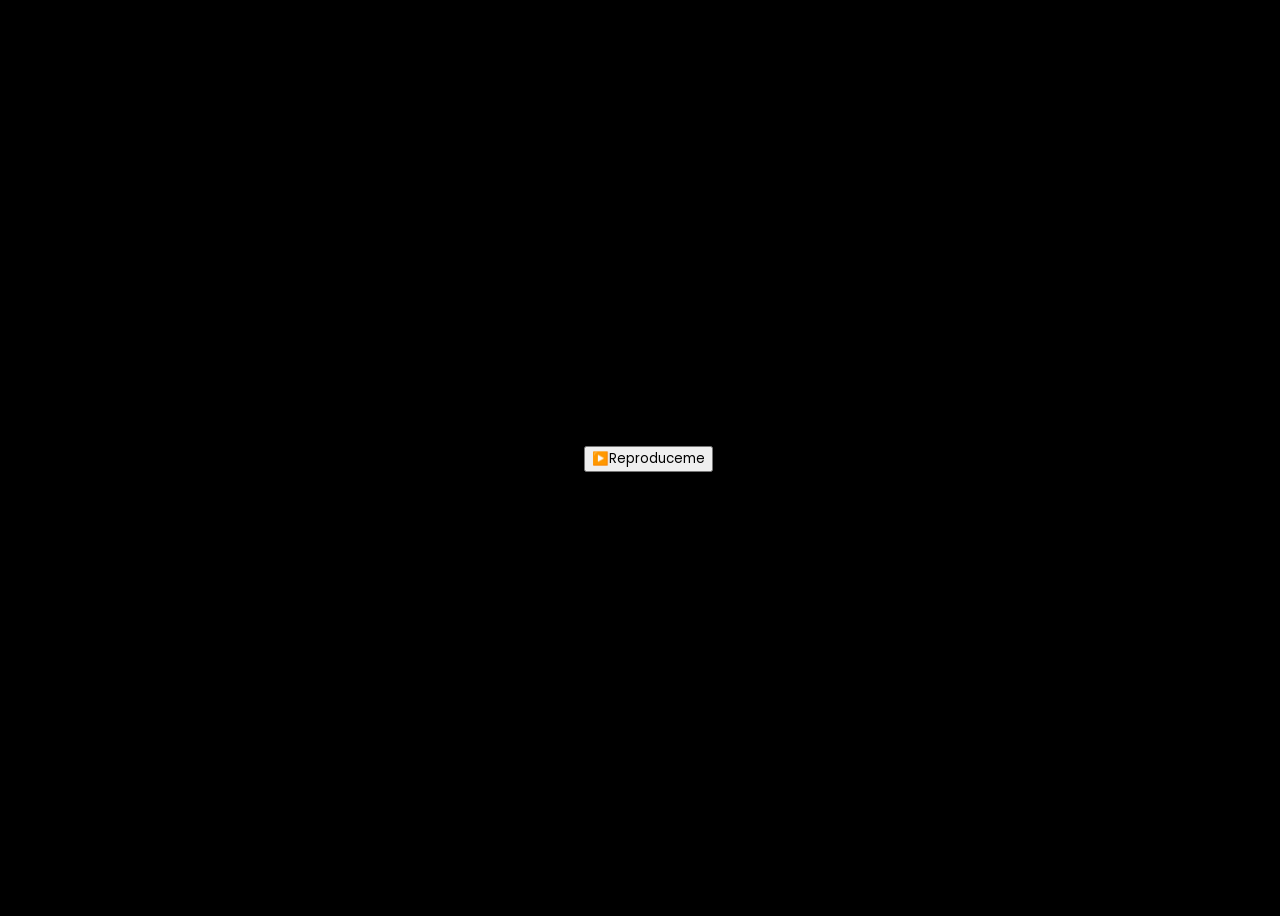
==== commit ee6f9207: "Actualizacion de mi sorpresa" ====
--- a/FLORES.html
+++ b/FLORES.html
@@ -4,7 +4,7 @@
     <meta charset="UTF-8">
     <meta http-equiv="X-UA-Compatible" content="IE=edge">
     <meta name="viewport" content="width=device-width, initial-scale=1.0">
-    <link rel="stylesheet" href="css/main.css">
+    <link rel="stylesheet" href="css/style.css">
     <link rel="icon" href="img/flowers.png" type="image/x-icon">
     <title>FLORES</title>
 </head>
--- a/css/style.css
+++ b/css/style.css
@@ -0,0 +1,101 @@
+@import url('https://fonts.googleapis.com/css2?family=Poppins:ital,wght@0,500;1,900&display=swap');
+*{
+    font-family: 'Poppins',cursive;
+}
+body{
+    color: azure;
+    width: 100%;
+    height: 100vh;
+    display: flex;
+    flex-direction: column;
+    align-items: center;
+    justify-content: center;
+    background-color: black;
+}
+.greetings{
+    font-size: 6rem;
+    font-weight: 900;
+}
+.greetings > span{
+    animation: glow 2.5s ease-in-out infinite;
+}
+@keyframes glow{
+    0%, 100%{
+        color: #fff;
+        text-shadow: 0 0 12px #7700ff, 0 0 50px #8400ff, 0 0 100px #8400ff;
+    }
+    10%, 90%{
+        color: #696565;
+        text-shadow: none;
+    }
+}
+.greetings > span:nth-child(2){
+    animation-delay: .2s ;
+}
+.greetings > span:nth-child(3){
+    animation-delay: .4s ;
+}
+.greetings > span:nth-child(4){
+    animation-delay: .6s;
+}
+.greetings > span:nth-child(5){
+    animation-delay: .8s;
+}
+
+
+.description{
+    font-size: 1.5rem;
+    margin-bottom: 20px;
+}
+
+.button a{
+    text-decoration: none;
+    font-size: 1rem;
+    color: #111;
+}
+
+@media screen and (max-width:574px){
+    .greetings{
+        display: block;
+        font-size: 3rem;
+        font-weight: 500;
+        text-align: center;
+    }
+    .description{
+        font-size: 1rem;
+    }
+    
+    .button a{
+        font-size: .5rem;
+    }
+}
+
+.description{
+    color: #a201ff;
+}
+
+/* Estilo para el botón */
+.button button {
+    background-color: rgb(111, 0, 255); /* Fondo amarillo */
+    border: none; /* Sin bordes */
+    padding: 10px 20px; /* Ajusta el relleno según tu preferencia */
+    font-size: 18px; /* Tamaño de fuente */
+    cursor: pointer;
+    position: relative; /* Necesario para el resplandor */
+    border-radius: 20px; /* Esquinas redondeadas */
+    transition: background-color 0.3s ease-in-out; /* Transición suave para el color de fondo */
+  }
+  
+  /* Estilo para el enlace dentro del botón */
+  .button button a {
+    text-decoration: none; /* Elimina el subrayado del enlace */
+    color: inherit; /* Hereda el color del texto del botón */
+  }
+  
+  /* Efecto de resplandor al pasar el cursor sobre el botón */
+  .button button:hover {
+    background-color: orange; /* Cambia el color de fondo al pasar el mouse a naranja */
+    box-shadow: 0 0 10px rgb(111, 0, 255), 0 0 20px rgb(111, 0, 255), 0 0 30px rgb(111, 0, 255); /* Efecto de resplandor amarillo */
+  }
+  
+  
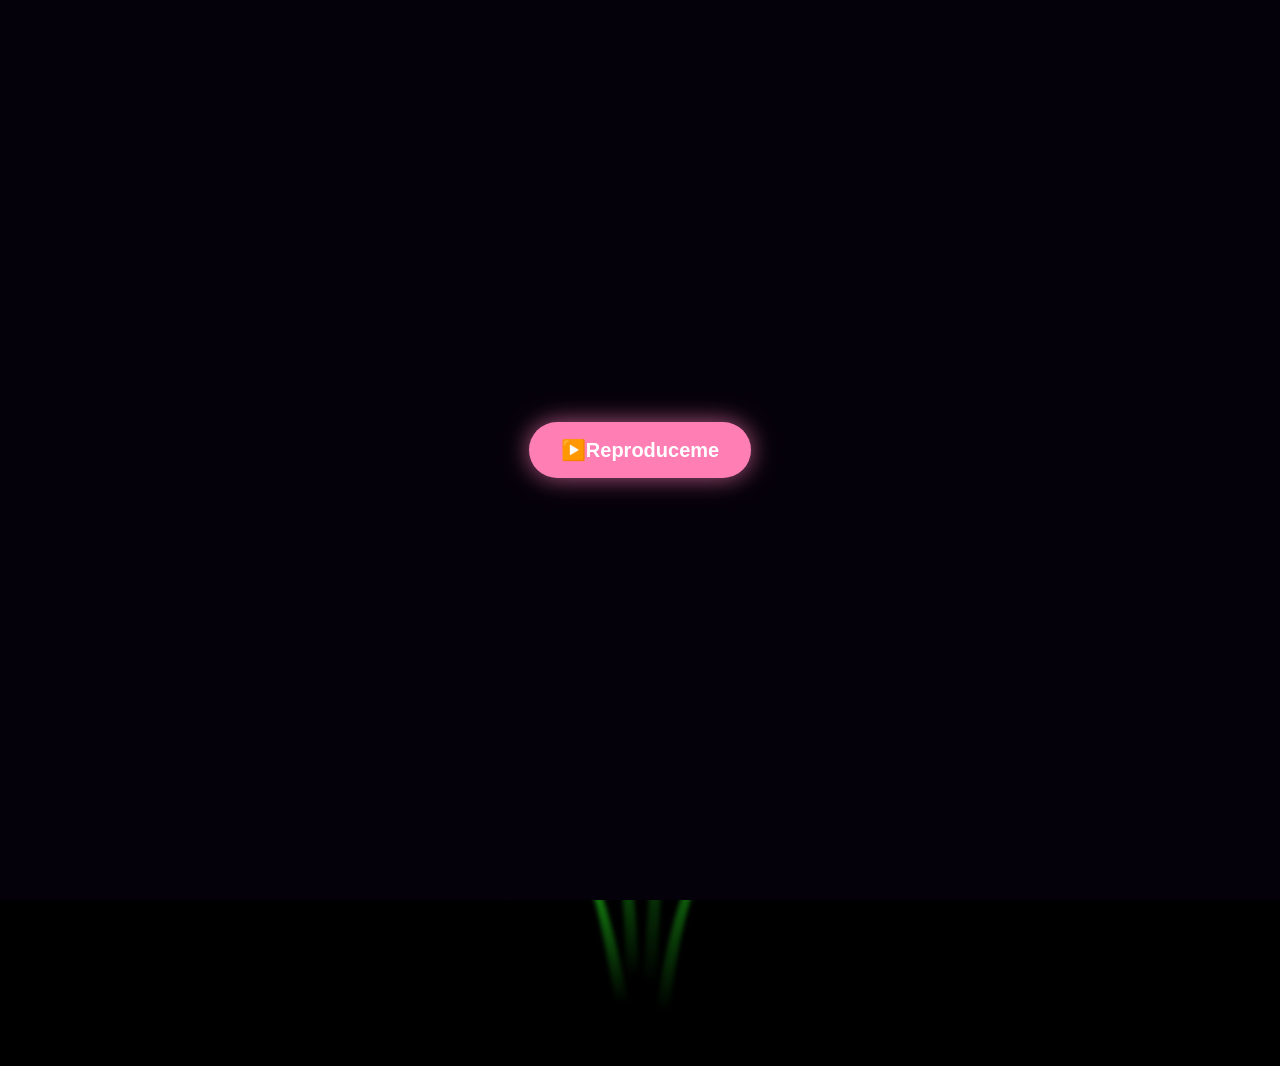
==== commit 146d79ee: "Actualizacion de mi sorpresa" ====
--- a/FLORES.html
+++ b/FLORES.html
@@ -4,7 +4,7 @@
     <meta charset="UTF-8">
     <meta http-equiv="X-UA-Compatible" content="IE=edge">
     <meta name="viewport" content="width=device-width, initial-scale=1.0">
-    <link rel="stylesheet" href="css/style.css">
+    <link rel="stylesheet" href="css/main.css">
     <link rel="icon" href="img/flowers.png" type="image/x-icon">
     <title>FLORES</title>
 </head>
--- a/css/main.css
+++ b/css/main.css
@@ -0,0 +1,1431 @@
+*,
+*::after,
+*::before {
+  padding: 0;
+  margin: 0;
+  box-sizing: border-box;
+}
+
+:root {
+  --dark-color: #000;
+}
+
+body {
+  display: flex;
+  align-items: flex-end;
+  justify-content: center;
+  min-height: 100vh;
+  background-color: var(--dark-color);
+  overflow: hidden;
+  perspective: 1000px;
+}
+
+.night {
+  position: fixed;
+  left: 50%;
+  top: 0;
+  transform: translateX(-50%);
+  width: 100%;
+  height: 100%;
+  filter: blur(0.1vmin);
+  background-image: radial-gradient(ellipse at top, transparent 0%, var(--dark-color)), 
+  radial-gradient(ellipse at bottom, var(--dark-color), rgba(145, 233, 255, 0.2)), 
+  repeating-linear-gradient(220deg, rgb(0, 0, 0) 0px, rgb(0, 0, 0) 19px, transparent 19px, 
+  transparent 22px), repeating-linear-gradient(189deg, rgb(0, 0, 0) 0px, rgb(0, 0, 0) 19px, 
+  transparent 19px, transparent 22px), repeating-linear-gradient(148deg, rgb(0, 0, 0) 0px, 
+  rgb(0, 0, 0) 19px, transparent 19px, transparent 22px), linear-gradient(90deg, rgb(21, 255, 0), 
+  rgb(240, 240, 240));
+}
+
+.flowers {
+  position: relative;
+  transform: scale(0.9);
+}
+
+.flower {
+  position: absolute;
+  bottom: 10vmin;
+  transform-origin: bottom center;
+  z-index: 10;
+  --fl-speed: 0.8s;
+}
+.flower--1 {
+  -webkit-animation: moving-flower-1 4s linear infinite;
+          animation: moving-flower-1 4s linear infinite;
+}
+.flower--1 .flower__line {
+  height: 70vmin;
+  -webkit-animation-delay: 0.3s;
+          animation-delay: 0.3s;
+}
+.flower--1 .flower__line__leaf--1 {
+  -webkit-animation: blooming-leaf-right var(--fl-speed) 1.6s backwards;
+          animation: blooming-leaf-right var(--fl-speed) 1.6s backwards;
+}
+.flower--1 .flower__line__leaf--2 {
+  -webkit-animation: blooming-leaf-right var(--fl-speed) 1.4s backwards;
+          animation: blooming-leaf-right var(--fl-speed) 1.4s backwards;
+}
+.flower--1 .flower__line__leaf--3 {
+  -webkit-animation: blooming-leaf-left var(--fl-speed) 1.2s backwards;
+          animation: blooming-leaf-left var(--fl-speed) 1.2s backwards;
+}
+.flower--1 .flower__line__leaf--4 {
+  -webkit-animation: blooming-leaf-left var(--fl-speed) 1s backwards;
+          animation: blooming-leaf-left var(--fl-speed) 1s backwards;
+}
+.flower--1 .flower__line__leaf--5 {
+  -webkit-animation: blooming-leaf-right var(--fl-speed) 1.8s backwards;
+          animation: blooming-leaf-right var(--fl-speed) 1.8s backwards;
+}
+.flower--1 .flower__line__leaf--6 {
+  -webkit-animation: blooming-leaf-left var(--fl-speed) 2s backwards;
+          animation: blooming-leaf-left var(--fl-speed) 2s backwards;
+}
+.flower--2 {
+  left: 50%;
+  transform: rotate(20deg);
+  -webkit-animation: moving-flower-2 4s linear infinite;
+          animation: moving-flower-2 4s linear infinite;
+}
+.flower--2 .flower__line {
+  height: 60vmin;
+  -webkit-animation-delay: 0.6s;
+          animation-delay: 0.6s;
+}
+.flower--2 .flower__line__leaf--1 {
+  -webkit-animation: blooming-leaf-right var(--fl-speed) 1.9s backwards;
+          animation: blooming-leaf-right var(--fl-speed) 1.9s backwards;
+}
+.flower--2 .flower__line__leaf--2 {
+  -webkit-animation: blooming-leaf-right var(--fl-speed) 1.7s backwards;
+          animation: blooming-leaf-right var(--fl-speed) 1.7s backwards;
+}
+.flower--2 .flower__line__leaf--3 {
+  -webkit-animation: blooming-leaf-left var(--fl-speed) 1.5s backwards;
+          animation: blooming-leaf-left var(--fl-speed) 1.5s backwards;
+}
+.flower--2 .flower__line__leaf--4 {
+  -webkit-animation: blooming-leaf-left var(--fl-speed) 1.3s backwards;
+          animation: blooming-leaf-left var(--fl-speed) 1.3s backwards;
+}
+.flower--3 {
+  left: 50%;
+  transform: rotate(-15deg);
+  -webkit-animation: moving-flower-3 4s linear infinite;
+          animation: moving-flower-3 4s linear infinite;
+}
+.flower--3 .flower__line {
+  -webkit-animation-delay: 0.9s;
+          animation-delay: 0.9s;
+}
+.flower--3 .flower__line__leaf--1 {
+  -webkit-animation: blooming-leaf-right var(--fl-speed) 2.5s backwards;
+          animation: blooming-leaf-right var(--fl-speed) 2.5s backwards;
+}
+.flower--3 .flower__line__leaf--2 {
+  -webkit-animation: blooming-leaf-right var(--fl-speed) 2.3s backwards;
+          animation: blooming-leaf-right var(--fl-speed) 2.3s backwards;
+}
+.flower--3 .flower__line__leaf--3 {
+  -webkit-animation: blooming-leaf-left var(--fl-speed) 2.1s backwards;
+          animation: blooming-leaf-left var(--fl-speed) 2.1s backwards;
+}
+.flower--3 .flower__line__leaf--4 {
+  -webkit-animation: blooming-leaf-left var(--fl-speed) 1.9s backwards;
+          animation: blooming-leaf-left var(--fl-speed) 1.9s backwards;
+}
+.flower__leafs {
+  position: relative;
+  -webkit-animation: blooming-flower 2s backwards;
+          animation: blooming-flower 2s backwards;
+}
+.flower__leafs--1 {
+  -webkit-animation-delay: 1.1s;
+          animation-delay: 1.1s;
+}
+.flower__leafs--2 {
+  -webkit-animation-delay: 1.4s;
+          animation-delay: 1.4s;
+}
+.flower__leafs--3 {
+  -webkit-animation-delay: 1.7s;
+          animation-delay: 1.7s;
+}
+.flower__leafs::after {
+  content: "";
+  position: absolute;
+  left: 0;
+  top: 0;
+  transform: translate(-50%, -100%);
+  width: 8vmin;
+  height: 8vmin;
+  background-color: #1aaa15;
+  filter: blur(10vmin);
+}
+.flower__leaf {
+  position: absolute;
+  bottom: 0;
+  left: 50%;
+  width: 8vmin;
+  height: 11vmin;
+  border-radius: 51% 49% 47% 53%/44% 45% 55% 69%;
+  background-color: #1aaa15;
+  background-image: linear-gradient(to top, #8b00fc, #8b00fc);
+  transform-origin: bottom center;
+  opacity: 0.9;
+  box-shadow: inset 0 0 2vmin rgba(255, 255, 255, 0.5);
+}
+.flower__leaf--1 {
+  transform: translate(-10%, 1%) rotateY(40deg) rotateX(-50deg);
+}
+.flower__leaf--2 {
+  transform: translate(-50%, -4%) rotateX(40deg);
+}
+.flower__leaf--3 {
+  transform: translate(-90%, 0%) rotateY(45deg) rotateX(50deg);
+}
+.flower__leaf--4 {
+  width: 8vmin;
+  height: 8vmin;
+  transform-origin: bottom left;
+  border-radius: 4vmin 10vmin 4vmin 4vmin;
+  transform: translate(0%, 18%) rotateX(70deg) rotate(-43deg);
+  background-image: linear-gradient(to top, #8b00fc, #8b00fc);
+  z-index: 1;
+  opacity: 0.8;
+}
+.flower__white-circle {
+  position: absolute;
+  left: -3.5vmin;
+  top: -3vmin;
+  width: 9vmin;
+  height: 4vmin;
+  border-radius: 50%;
+  background-color: #ffffff;
+}
+.flower__white-circle::after {
+  content: "";
+  position: absolute;
+  left: 50%;
+  top: 45%;
+  transform: translate(-50%, -50%);
+  width: 60%;
+  height: 60%;
+  border-radius: inherit;
+  background-image: repeating-linear-gradient(135deg, rgba(0, 0, 0, 0.03) 0px, 
+  rgba(0, 0, 0, 0.03) 1px, transparent 1px, transparent 12px), repeating-linear-gradient(45deg, 
+  rgba(0, 0, 0, 0.03) 0px, rgba(0, 0, 0, 0.03) 1px, transparent 1px, transparent 12px), 
+  repeating-linear-gradient(67.5deg, rgba(0, 0, 0, 0.03) 0px, rgba(0, 0, 0, 0.03) 1px, 
+  transparent 1px, transparent 12px), repeating-linear-gradient(135deg, rgba(0, 0, 0, 0.03) 0px, 
+  rgba(0, 0, 0, 0.03) 1px, transparent 1px, transparent 12px), repeating-linear-gradient(45deg, 
+  rgba(0, 0, 0, 0.03) 0px, rgba(0, 0, 0, 0.03) 1px, transparent 1px, transparent 12px), 
+  repeating-linear-gradient(112.5deg, rgba(0, 0, 0, 0.03) 0px, rgba(0, 0, 0, 0.03) 1px, 
+  transparent 1px, transparent 12px), repeating-linear-gradient(112.5deg, rgba(0, 0, 0, 0.03) 0px, 
+  rgba(0, 0, 0, 0.03) 1px, transparent 1px, transparent 12px), repeating-linear-gradient(45deg, 
+  rgba(0, 0, 0, 0.03) 0px, rgba(0, 0, 0, 0.03) 1px, transparent 1px, transparent 12px), 
+  repeating-linear-gradient(22.5deg, rgba(0, 0, 0, 0.03) 0px, rgba(0, 0, 0, 0.03) 1px, 
+  transparent 1px, transparent 12px), repeating-linear-gradient(45deg, rgba(0, 0, 0, 0.03) 0px, 
+  rgba(0, 0, 0, 0.03) 1px, transparent 1px, transparent 12px), repeating-linear-gradient(22.5deg, 
+  rgba(0, 0, 0, 0.03) 0px, rgba(0, 0, 0, 0.03) 1px, transparent 1px, transparent 12px), 
+  repeating-linear-gradient(135deg, rgba(0, 0, 0, 0.03) 0px, rgba(0, 0, 0, 0.03) 1px, 
+  transparent 1px, transparent 12px), repeating-linear-gradient(157.5deg, rgba(0, 0, 0, 0.03) 0px, 
+  rgba(0, 0, 0, 0.03) 1px, transparent 1px, transparent 12px), repeating-linear-gradient(67.5deg, 
+  rgba(0, 0, 0, 0.03) 0px, rgba(0, 0, 0, 0.03) 1px, transparent 1px, transparent 12px), 
+  repeating-linear-gradient(67.5deg, rgba(0, 0, 0, 0.03) 0px, rgba(0, 0, 0, 0.03) 1px, 
+  transparent 1px, transparent 12px), linear-gradient(90deg, rgb(104, 0, 190), rgb(104, 0, 190));
+}
+.flower__line {
+  height: 55vmin;
+  width: 1.5vmin;
+  background-image: linear-gradient(to left, rgba(0, 0, 0, 0.2), transparent, 
+  rgba(255, 255, 255, 0.2)), linear-gradient(to top, transparent 10%, #064600, #064600);
+  box-shadow: inset 0 0 2px rgba(0, 0, 0, 0.5);
+  -webkit-animation: grow-flower-tree 4s backwards;
+          animation: grow-flower-tree 4s backwards;
+}
+.flower__line__leaf {
+  --w: 7vmin;
+  --h: calc(var(--w) + 2vmin);
+  position: absolute;
+  top: 20%;
+  left: 90%;
+  width: var(--w);
+  height: var(--h);
+  border-top-right-radius: var(--h);
+  border-bottom-left-radius: var(--h);
+  background-image: linear-gradient(to top, rgba(20, 122, 20, 0.4), #1aaa15);
+}
+.flower__line__leaf--1 {
+  transform: rotate(70deg) rotateY(30deg);
+}
+.flower__line__leaf--2 {
+  top: 45%;
+  transform: rotate(70deg) rotateY(30deg);
+}
+.flower__line__leaf--3, .flower__line__leaf--4, .flower__line__leaf--6 {
+  border-top-right-radius: 0;
+  border-bottom-left-radius: 0;
+  border-top-left-radius: var(--h);
+  border-bottom-right-radius: var(--h);
+  left: -460%;
+  top: 12%;
+  transform: rotate(-70deg) rotateY(30deg);
+}
+.flower__line__leaf--4 {
+  top: 40%;
+}
+.flower__line__leaf--5 {
+  top: 0;
+  transform-origin: left;
+  transform: rotate(70deg) rotateY(30deg) scale(0.6);
+}
+.flower__line__leaf--6 {
+  top: -2%;
+  left: -450%;
+  transform-origin: right;
+  transform: rotate(-70deg) rotateY(30deg) scale(0.6);
+}
+.flower__light {
+  position: absolute;
+  bottom: 0vmin;
+  width: 1vmin;
+  height: 1vmin;
+  background-color: rgb(140, 0, 255);
+  border-radius: 50%;
+  filter: blur(0.2vmin);
+  -webkit-animation: light-ans 4s linear infinite backwards;
+          animation: light-ans 4s linear infinite backwards;
+}
+.flower__light:nth-child(odd) {
+  background-color: #6d00fc;
+}
+.flower__light--1 {
+  left: -2vmin;
+  -webkit-animation-delay: 1s;
+          animation-delay: 1s;
+}
+.flower__light--2 {
+  left: 3vmin;
+  -webkit-animation-delay: 0.5s;
+          animation-delay: 0.5s;
+}
+.flower__light--3 {
+  left: -6vmin;
+  -webkit-animation-delay: 0.3s;
+          animation-delay: 0.3s;
+}
+.flower__light--4 {
+  left: 6vmin;
+  -webkit-animation-delay: 0.9s;
+          animation-delay: 0.9s;
+}
+.flower__light--5 {
+  left: -1vmin;
+  -webkit-animation-delay: 1.5s;
+          animation-delay: 1.5s;
+}
+.flower__light--6 {
+  left: -4vmin;
+  -webkit-animation-delay: 3s;
+          animation-delay: 3s;
+}
+.flower__light--7 {
+  left: 3vmin;
+  -webkit-animation-delay: 2s;
+          animation-delay: 2s;
+}
+.flower__light--8 {
+  left: -6vmin;
+  -webkit-animation-delay: 3.5s;
+          animation-delay: 3.5s;
+}
+.flower__grass {
+  --c: #00b815;
+  --line-w: 1.5vmin;
+  position: absolute;
+  bottom: 12vmin;
+  left: -7vmin;
+  display: flex;
+  flex-direction: column;
+  align-items: flex-end;
+  z-index: 20;
+  transform-origin: bottom center;
+  transform: rotate(-48deg) rotateY(40deg);
+}
+.flower__grass--1 {
+  -webkit-animation: moving-grass 2s linear infinite;
+          animation: moving-grass 2s linear infinite;
+}
+.flower__grass--2 {
+  left: 2vmin;
+  bottom: 10vmin;
+  transform: scale(0.5) rotate(75deg) rotateX(10deg) rotateY(-200deg);
+  opacity: 0.8;
+  z-index: 0;
+  -webkit-animation: moving-grass--2 1.5s linear infinite;
+          animation: moving-grass--2 1.5s linear infinite;
+}
+.flower__grass--top {
+  width: 7vmin;
+  height: 10vmin;
+  border-top-right-radius: 100%;
+  border-right: var(--line-w) solid var(--c);
+  transform-origin: bottom center;
+  transform: rotate(-2deg);
+}
+.flower__grass--bottom {
+  margin-top: -2px;
+  width: var(--line-w);
+  height: 25vmin;
+  background-image: linear-gradient(to top, transparent, var(--c));
+}
+.flower__grass__leaf {
+  --size: 10vmin;
+  position: absolute;
+  width: calc(var(--size) * 2.1);
+  height: var(--size);
+  border-top-left-radius: var(--size);
+  border-top-right-radius: var(--size);
+  background-image: linear-gradient(to top, transparent, transparent 30%, var(--c));
+  z-index: 100;
+}
+.flower__grass__leaf--1 {
+  top: -6%;
+  left: 30%;
+  --size: 6vmin;
+  transform: rotate(-20deg);
+  -webkit-animation: growing-grass-ans--1 2s 2.6s backwards;
+          animation: growing-grass-ans--1 2s 2.6s backwards;
+}
+@-webkit-keyframes growing-grass-ans--1 {
+  0% {
+    transform-origin: bottom left;
+    transform: rotate(-20deg) scale(0);
+  }
+}
+@keyframes growing-grass-ans--1 {
+  0% {
+    transform-origin: bottom left;
+    transform: rotate(-20deg) scale(0);
+  }
+}
+.flower__grass__leaf--2 {
+  top: -5%;
+  left: -110%;
+  --size: 6vmin;
+  transform: rotate(10deg);
+  -webkit-animation: growing-grass-ans--2 2s 2.4s linear backwards;
+          animation: growing-grass-ans--2 2s 2.4s linear backwards;
+}
+@-webkit-keyframes growing-grass-ans--2 {
+  0% {
+    transform-origin: bottom right;
+    transform: rotate(10deg) scale(0);
+  }
+}
+@keyframes growing-grass-ans--2 {
+  0% {
+    transform-origin: bottom right;
+    transform: rotate(10deg) scale(0);
+  }
+}
+.flower__grass__leaf--3 {
+  top: 5%;
+  left: 60%;
+  --size: 8vmin;
+  transform: rotate(-18deg) rotateX(-20deg);
+  -webkit-animation: growing-grass-ans--3 2s 2.2s linear backwards;
+          animation: growing-grass-ans--3 2s 2.2s linear backwards;
+}
+@-webkit-keyframes growing-grass-ans--3 {
+  0% {
+    transform-origin: bottom left;
+    transform: rotate(-18deg) rotateX(-20deg) scale(0);
+  }
+}
+@keyframes growing-grass-ans--3 {
+  0% {
+    transform-origin: bottom left;
+    transform: rotate(-18deg) rotateX(-20deg) scale(0);
+  }
+}
+.flower__grass__leaf--4 {
+  top: 6%;
+  left: -135%;
+  --size: 8vmin;
+  transform: rotate(2deg);
+  -webkit-animation: growing-grass-ans--4 2s 2s linear backwards;
+          animation: growing-grass-ans--4 2s 2s linear backwards;
+}
+@-webkit-keyframes growing-grass-ans--4 {
+  0% {
+    transform-origin: bottom right;
+    transform: rotate(2deg) scale(0);
+  }
+}
+@keyframes growing-grass-ans--4 {
+  0% {
+    transform-origin: bottom right;
+    transform: rotate(2deg) scale(0);
+  }
+}
+.flower__grass__leaf--5 {
+  top: 20%;
+  left: 60%;
+  --size: 10vmin;
+  transform: rotate(-24deg) rotateX(-20deg);
+  -webkit-animation: growing-grass-ans--5 2s 1.8s linear backwards;
+          animation: growing-grass-ans--5 2s 1.8s linear backwards;
+}
+@-webkit-keyframes growing-grass-ans--5 {
+  0% {
+    transform-origin: bottom left;
+    transform: rotate(-24deg) rotateX(-20deg) scale(0);
+  }
+}
+@keyframes growing-grass-ans--5 {
+  0% {
+    transform-origin: bottom left;
+    transform: rotate(-24deg) rotateX(-20deg) scale(0);
+  }
+}
+.flower__grass__leaf--6 {
+  top: 22%;
+  left: -180%;
+  --size: 10vmin;
+  transform: rotate(10deg);
+  -webkit-animation: growing-grass-ans--6 2s 1.6s linear backwards;
+          animation: growing-grass-ans--6 2s 1.6s linear backwards;
+}
+@-webkit-keyframes growing-grass-ans--6 {
+  0% {
+    transform-origin: bottom right;
+    transform: rotate(10deg) scale(0);
+  }
+}
+@keyframes growing-grass-ans--6 {
+  0% {
+    transform-origin: bottom right;
+    transform: rotate(10deg) scale(0);
+  }
+}
+.flower__grass__leaf--7 {
+  top: 39%;
+  left: 70%;
+  --size: 10vmin;
+  transform: rotate(-10deg);
+  -webkit-animation: growing-grass-ans--7 2s 1.4s linear backwards;
+          animation: growing-grass-ans--7 2s 1.4s linear backwards;
+}
+@-webkit-keyframes growing-grass-ans--7 {
+  0% {
+    transform-origin: bottom left;
+    transform: rotate(-10deg) scale(0);
+  }
+}
+@keyframes growing-grass-ans--7 {
+  0% {
+    transform-origin: bottom left;
+    transform: rotate(-10deg) scale(0);
+  }
+}
+.flower__grass__leaf--8 {
+  top: 40%;
+  left: -215%;
+  --size: 11vmin;
+  transform: rotate(10deg);
+  -webkit-animation: growing-grass-ans--8 2s 1.2s linear backwards;
+          animation: growing-grass-ans--8 2s 1.2s linear backwards;
+}
+@-webkit-keyframes growing-grass-ans--8 {
+  0% {
+    transform-origin: bottom right;
+    transform: rotate(10deg) scale(0);
+  }
+}
+@keyframes growing-grass-ans--8 {
+  0% {
+    transform-origin: bottom right;
+    transform: rotate(10deg) scale(0);
+  }
+}
+.flower__grass__overlay {
+  position: absolute;
+  top: -10%;
+  right: 0%;
+  width: 100%;
+  height: 100%;
+  background-color: rgba(0, 0, 0, 0.6);
+  filter: blur(1.5vmin);
+  z-index: 100;
+}
+.flower__g-long {
+  --w: 2vmin;
+  --h: 6vmin;
+  --c: #1aaa15;
+  position: absolute;
+  bottom: 10vmin;
+  left: -3vmin;
+  transform-origin: bottom center;
+  transform: rotate(-30deg) rotateY(-20deg);
+  display: flex;
+  flex-direction: column;
+  align-items: flex-end;
+  -webkit-animation: flower-g-long-ans 3s linear infinite;
+          animation: flower-g-long-ans 3s linear infinite;
+}
+@-webkit-keyframes flower-g-long-ans {
+  0%, 100% {
+    transform: rotate(-30deg) rotateY(-20deg);
+  }
+  50% {
+    transform: rotate(-32deg) rotateY(-20deg);
+  }
+}
+@keyframes flower-g-long-ans {
+  0%, 100% {
+    transform: rotate(-30deg) rotateY(-20deg);
+  }
+  50% {
+    transform: rotate(-32deg) rotateY(-20deg);
+  }
+}
+.flower__g-long__top {
+  top: calc(var(--h) * -1);
+  width: calc(var(--w) + 1vmin);
+  height: var(--h);
+  border-top-right-radius: 100%;
+  border-right: 0.7vmin solid var(--c);
+  transform: translate(-0.7vmin, 1vmin);
+}
+.flower__g-long__bottom {
+  width: var(--w);
+  height: 50vmin;
+  transform-origin: bottom center;
+  background-image: linear-gradient(to top, transparent 30%, var(--c));
+  box-shadow: inset 0 0 2px rgba(0, 0, 0, 0.5);
+  -webkit-clip-path: polygon(35% 0, 65% 1%, 100% 100%, 0% 100%);
+          clip-path: polygon(35% 0, 65% 1%, 100% 100%, 0% 100%);
+}
+.flower__g-right {
+  position: absolute;
+  bottom: 6vmin;
+  left: -2vmin;
+  transform-origin: bottom left;
+  transform: rotate(20deg);
+}
+.flower__g-right .leaf {
+  width: 30vmin;
+  height: 50vmin;
+  border-top-left-radius: 100%;
+  border-left: 2vmin solid #00b815;
+  background-image: linear-gradient(to bottom, transparent, var(--dark-color) 60%);
+  -webkit-mask-image: linear-gradient(to top, transparent 30%, #00b815 60%);
+}
+.flower__g-right--1 {
+  -webkit-animation: flower-g-right-ans 2.5s linear infinite;
+          animation: flower-g-right-ans 2.5s linear infinite;
+}
+.flower__g-right--2 {
+  left: 5vmin;
+  transform: rotateY(-180deg);
+  -webkit-animation: flower-g-right-ans--2 3s linear infinite;
+          animation: flower-g-right-ans--2 3s linear infinite;
+}
+.flower__g-right--2 .leaf {
+  height: 75vmin;
+  filter: blur(0.3vmin);
+  opacity: 0.8;
+}
+@-webkit-keyframes flower-g-right-ans {
+  0%, 100% {
+    transform: rotate(20deg);
+  }
+  50% {
+    transform: rotate(24deg) rotateX(-20deg);
+  }
+}
+@keyframes flower-g-right-ans {
+  0%, 100% {
+    transform: rotate(20deg);
+  }
+  50% {
+    transform: rotate(24deg) rotateX(-20deg);
+  }
+}
+@-webkit-keyframes flower-g-right-ans--2 {
+  0%, 100% {
+    transform: rotateY(-180deg) rotate(0deg) rotateX(-20deg);
+  }
+  50% {
+    transform: rotateY(-180deg) rotate(6deg) rotateX(-20deg);
+  }
+}
+@keyframes flower-g-right-ans--2 {
+  0%, 100% {
+    transform: rotateY(-180deg) rotate(0deg) rotateX(-20deg);
+  }
+  50% {
+    transform: rotateY(-180deg) rotate(6deg) rotateX(-20deg);
+  }
+}
+.flower__g-front {
+  position: absolute;
+  bottom: 6vmin;
+  left: 2.5vmin;
+  z-index: 100;
+  transform-origin: bottom center;
+  transform: rotate(-28deg) rotateY(30deg) scale(1.04);
+  -webkit-animation: flower__g-front-ans 2s linear infinite;
+          animation: flower__g-front-ans 2s linear infinite;
+}
+@-webkit-keyframes flower__g-front-ans {
+  0%, 100% {
+    transform: rotate(-28deg) rotateY(30deg) scale(1.04);
+  }
+  50% {
+    transform: rotate(-35deg) rotateY(40deg) scale(1.04);
+  }
+}
+@keyframes flower__g-front-ans {
+  0%, 100% {
+    transform: rotate(-28deg) rotateY(30deg) scale(1.04);
+  }
+  50% {
+    transform: rotate(-35deg) rotateY(40deg) scale(1.04);
+  }
+}
+.flower__g-front__line {
+  width: 0.3vmin;
+  height: 20vmin;
+  background-image: linear-gradient(to top, transparent, #00b815, transparent 100%);
+  position: relative;
+}
+.flower__g-front__leaf-wrapper {
+  position: absolute;
+  top: 0;
+  left: 0;
+  transform-origin: bottom left;
+  transform: rotate(10deg);
+}
+.flower__g-front__leaf-wrapper:nth-child(even) {
+  left: 0vmin;
+  transform: rotateY(-180deg) rotate(5deg);
+  -webkit-animation: flower__g-front__leaf-left-ans 1s ease-in backwards;
+          animation: flower__g-front__leaf-left-ans 1s ease-in backwards;
+}
+.flower__g-front__leaf-wrapper:nth-child(odd) {
+  -webkit-animation: flower__g-front__leaf-ans 1s ease-in backwards;
+          animation: flower__g-front__leaf-ans 1s ease-in backwards;
+}
+.flower__g-front__leaf-wrapper--1 {
+  top: -8vmin;
+  transform: scale(0.7);
+  -webkit-animation: flower__g-front__leaf-ans 1s 5.5s ease-in backwards !important;
+          animation: flower__g-front__leaf-ans 1s 5.5s ease-in backwards !important;
+}
+.flower__g-front__leaf-wrapper--2 {
+  top: -8vmin;
+  transform: rotateY(-180deg) scale(0.7) !important;
+  -webkit-animation: flower__g-front__leaf-left-ans-2 1s 4.6s ease-in backwards !important;
+          animation: flower__g-front__leaf-left-ans-2 1s 4.6s ease-in backwards !important;
+}
+.flower__g-front__leaf-wrapper--3 {
+  top: -3vmin;
+  -webkit-animation: flower__g-front__leaf-ans 1s 4.6s ease-in backwards;
+          animation: flower__g-front__leaf-ans 1s 4.6s ease-in backwards;
+}
+.flower__g-front__leaf-wrapper--4 {
+  top: -3vmin;
+  transform: rotateY(-180deg) scale(0.9) !important;
+  -webkit-animation: flower__g-front__leaf-left-ans-2 1s 4.6s ease-in backwards !important;
+          animation: flower__g-front__leaf-left-ans-2 1s 4.6s ease-in backwards !important;
+}
+@-webkit-keyframes flower__g-front__leaf-left-ans-2 {
+  0% {
+    transform: rotateY(-180deg) scale(0);
+  }
+}
+@keyframes flower__g-front__leaf-left-ans-2 {
+  0% {
+    transform: rotateY(-180deg) scale(0);
+  }
+}
+.flower__g-front__leaf-wrapper--5, .flower__g-front__leaf-wrapper--6 {
+  top: 2vmin;
+}
+.flower__g-front__leaf-wrapper--7, .flower__g-front__leaf-wrapper--8 {
+  top: 6.5vmin;
+}
+.flower__g-front__leaf-wrapper--2 {
+  -webkit-animation-delay: 5.2s !important;
+          animation-delay: 5.2s !important;
+}
+.flower__g-front__leaf-wrapper--3 {
+  -webkit-animation-delay: 4.9s !important;
+          animation-delay: 4.9s !important;
+}
+.flower__g-front__leaf-wrapper--5 {
+  -webkit-animation-delay: 4.3s !important;
+          animation-delay: 4.3s !important;
+}
+.flower__g-front__leaf-wrapper--6 {
+  -webkit-animation-delay: 4.1s !important;
+          animation-delay: 4.1s !important;
+}
+.flower__g-front__leaf-wrapper--7 {
+  -webkit-animation-delay: 3.8s !important;
+          animation-delay: 3.8s !important;
+}
+.flower__g-front__leaf-wrapper--8 {
+  -webkit-animation-delay: 3.5s !important;
+          animation-delay: 3.5s !important;
+}
+@-webkit-keyframes flower__g-front__leaf-ans {
+  0% {
+    transform: rotate(10deg) scale(0);
+  }
+}
+@keyframes flower__g-front__leaf-ans {
+  0% {
+    transform: rotate(10deg) scale(0);
+  }
+}
+@-webkit-keyframes flower__g-front__leaf-left-ans {
+  0% {
+    transform: rotateY(-180deg) rotate(5deg) scale(0);
+  }
+}
+@keyframes flower__g-front__leaf-left-ans {
+  0% {
+    transform: rotateY(-180deg) rotate(5deg) scale(0);
+  }
+}
+.flower__g-front__leaf {
+  width: 10vmin;
+  height: 10vmin;
+  border-radius: 100% 0% 0% 100%/100% 100% 0% 0%;
+  box-shadow: inset 0 2px 1vmin hsla(184deg, 97%, 58%, 0.2);
+  background-image: linear-gradient(to bottom left, transparent, var(--dark-color)), 
+  linear-gradient(to bottom right, #00b815 50%, transparent 50%, transparent);
+  -webkit-mask-image: linear-gradient(to bottom right, #00b815 50%, transparent 50%, transparent);
+  mask-image: linear-gradient(to bottom right, #00b815 50%, transparent 50%, transparent);
+}
+.flower__g-fr {
+  position: absolute;
+  bottom: -4vmin;
+  left: vmin;
+  transform-origin: bottom left;
+  z-index: 10;
+  -webkit-animation: flower__g-fr-ans 2s linear infinite;
+          animation: flower__g-fr-ans 2s linear infinite;
+}
+@-webkit-keyframes flower__g-fr-ans {
+  0%, 100% {
+    transform: rotate(2deg);
+  }
+  50% {
+    transform: rotate(4deg);
+  }
+}
+@keyframes flower__g-fr-ans {
+  0%, 100% {
+    transform: rotate(2deg);
+  }
+  50% {
+    transform: rotate(4deg);
+  }
+}
+.flower__g-fr .leaf {
+  width: 30vmin;
+  height: 50vmin;
+  border-top-left-radius: 100%;
+  border-left: 2vmin solid #00b815;
+  -webkit-mask-image: linear-gradient(to top, transparent 25%, #00b815 50%);
+  position: relative;
+  z-index: 1;
+}
+.flower__g-fr__leaf {
+  position: absolute;
+  top: 0;
+  left: 0;
+  width: 10vmin;
+  height: 10vmin;
+  border-radius: 100% 0% 0% 100%/100% 100% 0% 0%;
+  box-shadow: inset 0 2px 1vmin hsla(184deg, 97%, 58%, 0.2);
+  background-image: linear-gradient(to bottom left, transparent, var(--dark-color) 98%), 
+  linear-gradient(to bottom right, #00b815 45%, transparent 50%, transparent);
+  -webkit-mask-image: linear-gradient(135deg, #00b815 40%, transparent 50%, transparent);
+}
+.flower__g-fr__leaf--1 {
+  left: 20vmin;
+  transform: rotate(45deg);
+  -webkit-animation: flower__g-fr-leaft-ans-1 0.5s 5.2s linear backwards;
+          animation: flower__g-fr-leaft-ans-1 0.5s 5.2s linear backwards;
+}
+@-webkit-keyframes flower__g-fr-leaft-ans-1 {
+  0% {
+    transform-origin: left;
+    transform: rotate(45deg) scale(0);
+  }
+}
+@keyframes flower__g-fr-leaft-ans-1 {
+  0% {
+    transform-origin: left;
+    transform: rotate(45deg) scale(0);
+  }
+}
+.flower__g-fr__leaf--2 {
+  left: 12vmin;
+  top: -7vmin;
+  transform: rotate(25deg) rotateY(-180deg);
+  -webkit-animation: flower__g-fr-leaft-ans-6 0.5s 5s linear backwards;
+          animation: flower__g-fr-leaft-ans-6 0.5s 5s linear backwards;
+}
+.flower__g-fr__leaf--3 {
+  left: 15vmin;
+  top: 6vmin;
+  transform: rotate(55deg);
+  -webkit-animation: flower__g-fr-leaft-ans-5 0.5s 4.8s linear backwards;
+          animation: flower__g-fr-leaft-ans-5 0.5s 4.8s linear backwards;
+}
+.flower__g-fr__leaf--4 {
+  left: 6vmin;
+  top: -2vmin;
+  transform: rotate(25deg) rotateY(-180deg);
+  -webkit-animation: flower__g-fr-leaft-ans-6 0.5s 4.6s linear backwards;
+          animation: flower__g-fr-leaft-ans-6 0.5s 4.6s linear backwards;
+}
+.flower__g-fr__leaf--5 {
+  left: 10vmin;
+  top: 14vmin;
+  transform: rotate(55deg);
+  -webkit-animation: flower__g-fr-leaft-ans-5 0.5s 4.4s linear backwards;
+          animation: flower__g-fr-leaft-ans-5 0.5s 4.4s linear backwards;
+}
+@-webkit-keyframes flower__g-fr-leaft-ans-5 {
+  0% {
+    transform-origin: left;
+    transform: rotate(55deg) scale(0);
+  }
+}
+@keyframes flower__g-fr-leaft-ans-5 {
+  0% {
+    transform-origin: left;
+    transform: rotate(55deg) scale(0);
+  }
+}
+.flower__g-fr__leaf--6 {
+  left: 0vmin;
+  top: 6vmin;
+  transform: rotate(25deg) rotateY(-180deg);
+  -webkit-animation: flower__g-fr-leaft-ans-6 0.5s 4.2s linear backwards;
+          animation: flower__g-fr-leaft-ans-6 0.5s 4.2s linear backwards;
+}
+@-webkit-keyframes flower__g-fr-leaft-ans-6 {
+  0% {
+    transform-origin: right;
+    transform: rotate(25deg) rotateY(-180deg) scale(0);
+  }
+}
+@keyframes flower__g-fr-leaft-ans-6 {
+  0% {
+    transform-origin: right;
+    transform: rotate(25deg) rotateY(-180deg) scale(0);
+  }
+}
+.flower__g-fr__leaf--7 {
+  left: 5vmin;
+  top: 22vmin;
+  transform: rotate(45deg);
+  -webkit-animation: flower__g-fr-leaft-ans-7 0.5s 4s linear backwards;
+          animation: flower__g-fr-leaft-ans-7 0.5s 4s linear backwards;
+}
+@-webkit-keyframes flower__g-fr-leaft-ans-7 {
+  0% {
+    transform-origin: left;
+    transform: rotate(45deg) scale(0);
+  }
+}
+@keyframes flower__g-fr-leaft-ans-7 {
+  0% {
+    transform-origin: left;
+    transform: rotate(45deg) scale(0);
+  }
+}
+.flower__g-fr__leaf--8 {
+  left: -4vmin;
+  top: 15vmin;
+  transform: rotate(15deg) rotateY(-180deg);
+  -webkit-animation: flower__g-fr-leaft-ans-8 0.5s 3.8s linear backwards;
+          animation: flower__g-fr-leaft-ans-8 0.5s 3.8s linear backwards;
+}
+@-webkit-keyframes flower__g-fr-leaft-ans-8 {
+  0% {
+    transform-origin: right;
+    transform: rotate(15deg) rotateY(-180deg) scale(0);
+  }
+}
+@keyframes flower__g-fr-leaft-ans-8 {
+  0% {
+    transform-origin: right;
+    transform: rotate(15deg) rotateY(-180deg) scale(0);
+  }
+}
+
+.long-g {
+  position: absolute;
+  bottom: 25vmin;
+  left: -42vmin;
+  transform-origin: bottom left;
+}
+.long-g--1 {
+  bottom: 0vmin;
+  transform: scale(0.8) rotate(-5deg);
+}
+.long-g--1 .leaf {
+  -webkit-mask-image: linear-gradient(to top, transparent 40%, #00b815 80%) !important;
+}
+.long-g--1 .leaf--1 {
+  --w: 5vmin;
+  --h: 60vmin;
+  left: -2vmin;
+  transform: rotate(3deg) rotateY(-180deg);
+}
+.long-g--2, .long-g--3 {
+  bottom: -3vmin;
+  left: -35vmin;
+  transform-origin: center;
+  transform: scale(0.6) rotateX(60deg);
+}
+.long-g--2 .leaf, .long-g--3 .leaf {
+  -webkit-mask-image: linear-gradient(to top, transparent 50%, #00b815 80%) !important;
+}
+.long-g--2 .leaf--1, .long-g--3 .leaf--1 {
+  left: -1vmin;
+  transform: rotateY(-180deg);
+}
+.long-g--3 {
+  left: -17vmin;
+  bottom: 0vmin;
+}
+.long-g--3 .leaf {
+  -webkit-mask-image: linear-gradient(to top, transparent 40%, #00b815 80%) !important;
+}
+.long-g--4 {
+  left: 25vmin;
+  bottom: -3vmin;
+  transform-origin: center;
+  transform: scale(0.6) rotateX(60deg);
+}
+.long-g--4 .leaf {
+  -webkit-mask-image: linear-gradient(to top, transparent 50%, #00b815 80%) !important;
+}
+.long-g--5 {
+  left: 42vmin;
+  bottom: 0vmin;
+  transform: scale(0.8) rotate(2deg);
+}
+.long-g--6 {
+  left: 0vmin;
+  bottom: -20vmin;
+  z-index: 100;
+  filter: blur(0.3vmin);
+  transform: scale(0.8) rotate(2deg);
+}
+.long-g--7 {
+  left: 35vmin;
+  bottom: 20vmin;
+  z-index: -1;
+  filter: blur(0.3vmin);
+  transform: scale(0.6) rotate(2deg);
+  opacity: 0.7;
+}
+.long-g .leaf {
+  --w: 15vmin;
+  --h: 40vmin;
+  --c: #1aaa15;
+  position: absolute;
+  bottom: 0;
+  width: var(--w);
+  height: var(--h);
+  border-top-left-radius: 100%;
+  border-left: 2vmin solid var(--c);
+  -webkit-mask-image: linear-gradient(to top, transparent 20%, var(--dark-color));
+  transform-origin: bottom center;
+}
+.long-g .leaf--0 {
+  left: 2vmin;
+  -webkit-animation: leaf-ans-1 4s linear infinite;
+          animation: leaf-ans-1 4s linear infinite;
+}
+.long-g .leaf--1 {
+  --w: 5vmin;
+  --h: 60vmin;
+  -webkit-animation: leaf-ans-1 4s linear infinite;
+          animation: leaf-ans-1 4s linear infinite;
+}
+.long-g .leaf--2 {
+  --w: 10vmin;
+  --h: 40vmin;
+  left: -0.5vmin;
+  bottom: 5vmin;
+  transform-origin: bottom left;
+  transform: rotateY(-180deg);
+  -webkit-animation: leaf-ans-2 3s linear infinite;
+          animation: leaf-ans-2 3s linear infinite;
+}
+.long-g .leaf--3 {
+  --w: 5vmin;
+  --h: 30vmin;
+  left: -1vmin;
+  bottom: 3.2vmin;
+  transform-origin: bottom left;
+  transform: rotate(-10deg) rotateY(-180deg);
+  -webkit-animation: leaf-ans-3 3s linear infinite;
+          animation: leaf-ans-3 3s linear infinite;
+}
+
+@-webkit-keyframes leaf-ans-1 {
+  0%, 100% {
+    transform: rotate(-5deg) scale(1);
+  }
+  50% {
+    transform: rotate(5deg) scale(1.1);
+  }
+}
+
+@keyframes leaf-ans-1 {
+  0%, 100% {
+    transform: rotate(-5deg) scale(1);
+  }
+  50% {
+    transform: rotate(5deg) scale(1.1);
+  }
+}
+@-webkit-keyframes leaf-ans-2 {
+  0%, 100% {
+    transform: rotateY(-180deg) rotate(5deg);
+  }
+  50% {
+    transform: rotateY(-180deg) rotate(0deg) scale(1.1);
+  }
+}
+@keyframes leaf-ans-2 {
+  0%, 100% {
+    transform: rotateY(-180deg) rotate(5deg);
+  }
+  50% {
+    transform: rotateY(-180deg) rotate(0deg) scale(1.1);
+  }
+}
+@-webkit-keyframes leaf-ans-3 {
+  0%, 100% {
+    transform: rotate(-10deg) rotateY(-180deg);
+  }
+  50% {
+    transform: rotate(-20deg) rotateY(-180deg);
+  }
+}
+@keyframes leaf-ans-3 {
+  0%, 100% {
+    transform: rotate(-10deg) rotateY(-180deg);
+  }
+  50% {
+    transform: rotate(-20deg) rotateY(-180deg);
+  }
+}
+.grow-ans {
+  -webkit-animation: grow-ans 2s var(--d) backwards;
+          animation: grow-ans 2s var(--d) backwards;
+}
+
+@-webkit-keyframes grow-ans {
+  0% {
+    transform: scale(0);
+    opacity: 0;
+  }
+}
+
+@keyframes grow-ans {
+  0% {
+    transform: scale(0);
+    opacity: 0;
+  }
+}
+@-webkit-keyframes light-ans {
+  0% {
+    opacity: 0;
+    transform: translateY(0vmin);
+  }
+  25% {
+    opacity: 1;
+    transform: translateY(-5vmin) translateX(-2vmin);
+  }
+  50% {
+    opacity: 1;
+    transform: translateY(-15vmin) translateX(2vmin);
+    filter: blur(0.2vmin);
+  }
+  75% {
+    transform: translateY(-20vmin) translateX(-2vmin);
+    filter: blur(0.2vmin);
+  }
+  100% {
+    transform: translateY(-30vmin);
+    opacity: 0;
+    filter: blur(1vmin);
+  }
+}
+@keyframes light-ans {
+  0% {
+    opacity: 0;
+    transform: translateY(0vmin);
+  }
+  25% {
+    opacity: 1;
+    transform: translateY(-5vmin) translateX(-2vmin);
+  }
+  50% {
+    opacity: 1;
+    transform: translateY(-15vmin) translateX(2vmin);
+    filter: blur(0.2vmin);
+  }
+  75% {
+    transform: translateY(-20vmin) translateX(-2vmin);
+    filter: blur(0.2vmin);
+  }
+  100% {
+    transform: translateY(-30vmin);
+    opacity: 0;
+    filter: blur(1vmin);
+  }
+}
+@-webkit-keyframes moving-flower-1 {
+  0%, 100% {
+    transform: rotate(2deg);
+  }
+  50% {
+    transform: rotate(-2deg);
+  }
+}
+@keyframes moving-flower-1 {
+  0%, 100% {
+    transform: rotate(2deg);
+  }
+  50% {
+    transform: rotate(-2deg);
+  }
+}
+@-webkit-keyframes moving-flower-2 {
+  0%, 100% {
+    transform: rotate(18deg);
+  }
+  50% {
+    transform: rotate(14deg);
+  }
+}
+@keyframes moving-flower-2 {
+  0%, 100% {
+    transform: rotate(18deg);
+  }
+  50% {
+    transform: rotate(14deg);
+  }
+}
+@-webkit-keyframes moving-flower-3 {
+  0%, 100% {
+    transform: rotate(-18deg);
+  }
+  50% {
+    transform: rotate(-20deg) rotateY(-10deg);
+  }
+}
+@keyframes moving-flower-3 {
+  0%, 100% {
+    transform: rotate(-18deg);
+  }
+  50% {
+    transform: rotate(-20deg) rotateY(-10deg);
+  }
+}
+@-webkit-keyframes blooming-leaf-right {
+  0% {
+    transform-origin: left;
+    transform: rotate(70deg) rotateY(30deg) scale(0);
+  }
+}
+@keyframes blooming-leaf-right {
+  0% {
+    transform-origin: left;
+    transform: rotate(70deg) rotateY(30deg) scale(0);
+  }
+}
+@-webkit-keyframes blooming-leaf-left {
+  0% {
+    transform-origin: right;
+    transform: rotate(-70deg) rotateY(30deg) scale(0);
+  }
+}
+@keyframes blooming-leaf-left {
+  0% {
+    transform-origin: right;
+    transform: rotate(-70deg) rotateY(30deg) scale(0);
+  }
+}
+@-webkit-keyframes grow-flower-tree {
+  0% {
+    height: 0;
+    border-radius: 1vmin;
+  }
+}
+@keyframes grow-flower-tree {
+  0% {
+    height: 0;
+    border-radius: 1vmin;
+  }
+}
+@-webkit-keyframes blooming-flower {
+  0% {
+    transform: scale(0);
+  }
+}
+@keyframes blooming-flower {
+  0% {
+    transform: scale(0);
+  }
+}
+@-webkit-keyframes moving-grass {
+  0%, 100% {
+    transform: rotate(-48deg) rotateY(40deg);
+  }
+  50% {
+    transform: rotate(-50deg) rotateY(40deg);
+  }
+}
+@keyframes moving-grass {
+  0%, 100% {
+    transform: rotate(-48deg) rotateY(40deg);
+  }
+  50% {
+    transform: rotate(-50deg) rotateY(40deg);
+  }
+}
+@-webkit-keyframes moving-grass--2 {
+  0%, 100% {
+    transform: scale(0.5) rotate(75deg) rotateX(10deg) rotateY(-200deg);
+  }
+  50% {
+    transform: scale(0.5) rotate(79deg) rotateX(10deg) rotateY(-200deg);
+  }
+}
+@keyframes moving-grass--2 {
+  0%, 100% {
+    transform: scale(0.5) rotate(75deg) rotateX(10deg) rotateY(-200deg);
+  }
+  50% {
+    transform: scale(0.5) rotate(79deg) rotateX(10deg) rotateY(-200deg);
+  }
+}
+.growing-grass {
+  -webkit-animation: growing-grass-ans 1s 2s backwards;
+          animation: growing-grass-ans 1s 2s backwards;
+}
+
+@-webkit-keyframes growing-grass-ans {
+  0% {
+    transform: scale(0);
+  }
+}
+
+@keyframes growing-grass-ans {
+  0% {
+    transform: scale(0);
+  }
+}
+.container * {
+  -webkit-animation-play-state: paused !important;
+          animation-play-state: paused !important;
+}/*# sourceMappingURL=main.css.map */
+
+#inicio {
+    position: fixed;
+    inset: 0;
+    z-index: 9999;
+
+    display: flex;
+    justify-content: center;
+    align-items: center;
+
+    background: #05010a;
+    transition: opacity 1s ease;
+}
+
+#inicio.ocultar {
+    opacity: 0;
+    pointer-events: none;
+}
+
+#btnIniciar {
+    padding: 16px 32px;
+    border: none;
+    border-radius: 50px;
+
+    font-size: 20px;
+    font-weight: bold;
+
+    cursor: pointer;
+
+    background: #ff7eb3;
+    color: white;
+
+    box-shadow: 0 0 25px rgba(255, 126, 179, 0.7);
+
+    transition: transform 0.3s ease, box-shadow 0.3s ease;
+}
+
+#btnIniciar:active {
+    transform: scale(0.95);
+}
+.corazon-fondo {
+    position: fixed;
+    left: 50%;
+    top: 42%;
+
+    width: 280px;
+    height: 280px;
+
+    background: #a201ff;
+
+    transform: translate(-50%, -50%) rotate(-45deg);
+
+    z-index: 1;
+
+    opacity: 0.18;
+
+    filter: drop-shadow(0 0 25px rgba(255, 0, 221, 0.6));
+}
+
+.corazon-fondo::before,
+.corazon-fondo::after {
+    content: "";
+    position: absolute;
+
+    width: 280px;
+    height: 280px;
+
+    background: #a201ff;
+
+    border-radius: 50%;
+}
+
+.corazon-fondo::before {
+    top: -140px;
+    left: 0;
+}
+
+.corazon-fondo::after {
+    top: 0;
+    left: 140px;
+}
